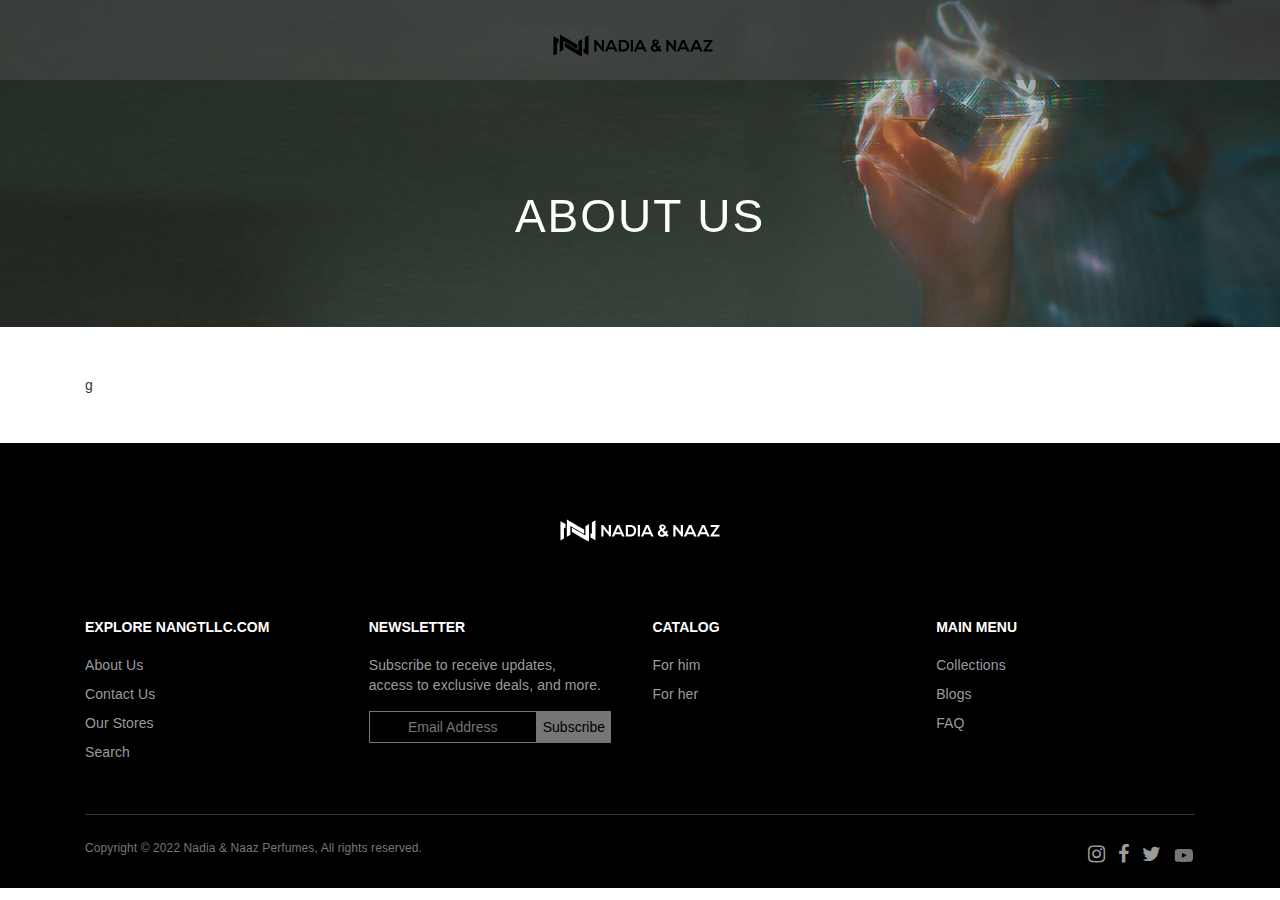
==== about-us.html @ 202e31a3 "about" ====
<!DOCTYPE html>
<html lang="en">

<head>
    <title>
        Nadia &amp; Naaz Perfumes, NangtLLC, Nadia and Naaz General trading LLC
    </title>
    <meta charset="UTF-8" />
    <meta http-equiv="X-UA-Compatible" content="IE=Edge" />
    <meta name="description" content="" />
    <meta name="keywords" content="" />
    <meta name="author" content="" />
    <meta name="viewport" content="width=device-width, initial-scale=1, maximum-scale=1" />
    <link rel="stylesheet" href="css/bootstrap.min.css" />
    <link rel="stylesheet" href="css/font-awesome.min.css" />
    <link rel="stylesheet" href="css/aos.css" />
    <link rel="stylesheet" href="css/tooplate-gymso-style.css" />
</head>

<body data-spy="scroll" data-target="#navbarNav" data-offset="50">
    <header role="banner" class="header js-header">
        <div class="header__outer">
            <div class="header__inner js-header-line-context">
                <div class="header__level-one js-header-level-one">
                    <div class="nav container">
                        <ul class="nav-left nav-left-one m-0">
                            <div class="nav-container open_nave">
                                <div class="nav-toggle"></div>
                            </div>
                        </ul>
                        <div class="nav-center">
                            <div class="nav-item">
                                <div>
                                    <img class="header_logo" role="img" alt="logo" data-test="lnkLogo"
                                        src="images/logo-full.svg" />
                                </div>
                            </div>
                        </div>
                        <ul class="nav-right"></ul>
                    </div>
                </div>
                <div class="header__root js-header-root" aria-hidden="false">
                    <nav id="main-navigation" class="header__primary" role="navigation" aria-label="main navigation">
                        <ul class="header__primary__links m-0 header__primary__links1">
                            <li class="js-header-entry nested_link">
                                <a href="/" class="header__primary__button js-header-link">
                                    <span>Collections</span>
                                </a>
                                <ul class="extras">
                                    <li>
                                        <a href="/">
                                            <span>9AM 9PM</span>
                                        </a>
                                    </li>
                                    <li>
                                        <a href="/">
                                            <span>BOUQUET</span>
                                        </a>
                                    </li>
                                    <li>
                                        <a href="/">
                                            <span>EDICT</span>
                                        </a>
                                    </li>
                                    <li>
                                        <a href="/">
                                            <span>9AM 9PM</span>
                                        </a>
                                    </li>
                                    <li>
                                        <a href="/">
                                            <span>BOUQUET </span>
                                        </a>
                                    </li>
                                    <li>
                                        <a href="/">
                                            <span>EDICT</span>
                                        </a>
                                    </li>
                                </ul>
                            </li>
                            <li class="js-header-entry">
                                <a href="/" class="header__primary__button js-header-link">
                                    <span>Catalog</span>
                                </a>
                                <ul class="extras">
                                    <li>
                                        <a href="/">
                                            <span>Catalog 1</span>
                                        </a>
                                    </li>
                                    <li>
                                        <a href="/">
                                            <span>Catalog 2</span>
                                        </a>
                                    </li>
                                    <li>
                                        <a href="/">
                                            <span>Catalog 3</span>
                                        </a>
                                    </li>
                                </ul>
                            </li>
                            <li class="js-header-entry">
                                <a href="/" class="header__primary__button js-header-link">
                                    <span>Brands</span>
                                </a>
                            </li>
                            <li class="js-header-entry">
                                <a href="/" class="header__primary__button js-header-link">
                                    <span>FAQs</span>
                                </a>
                            </li>
                            <li class="js-header-entry">
                                <a href="/" class="header__primary__button js-header-link">
                                    <span>Blogs</span>
                                </a>
                            </li>
                            <li class="js-header-entry">
                                <a href="/" class="header__primary__button js-header-link">
                                    <span>About us</span>
                                </a>
                            </li>
                            <li class="js-header-entry">
                                <a href="/contact-us.html" class="header__primary__button js-header-link">
                                    <span>Contact us</span>
                                </a>
                            </li>
                        </ul>
                    </nav>
                </div>
            </div>
            <div class="menu_mob">
                <div class="nav container">
                    <ul class="nav-left nav-left-one m-0"> </ul>
                    <div class="nav-center">
                        <div class="nav-item">
                            <h1>
                                <img class="header_logo" role="img" alt="logo" data-test="lnkLogo"
                                    src="images/logo-full-white.svg" />
                            </h1>
                        </div>
                    </div>
                    <ul class="nav-right">
                        <div class="nav-container close_nave">
                            <div class="nav-toggle"></div>
                        </div>
                    </ul>
                </div>
                <ul class="header__primary__links m-0 header__primary__links1">
                    <li class="js-header-entry nested_link">
                        <a href="/" class="header__primary__button js-header-link">
                            <span>Collections</span>
                        </a>
                        <ul class="extras">
                            <li>
                                <a href="/">
                                    <span>9AM 9PM</span>
                                </a>
                            </li>
                            <li>
                                <a href="/">
                                    <span>BOUQUET</span>
                                </a>
                            </li>
                            <li>
                                <a href="/">
                                    <span>EDICT</span>
                                </a>
                            </li>
                            <li>
                                <a href="/">
                                    <span>9AM 9PM</span>
                                </a>
                            </li>
                            <li>
                                <a href="/">
                                    <span>BOUQUET </span>
                                </a>
                            </li>
                            <li>
                                <a href="/">
                                    <span>EDICT</span>
                                </a>
                            </li>
                        </ul>
                    </li>
                    <li class="js-header-entry">
                        <a href="/" class="header__primary__button js-header-link">
                            <span>Catalog</span>
                        </a>
                        <ul class="extras">
                            <li>
                                <a href="/">
                                    <span>Catalog 1</span>
                                </a>
                            </li>
                            <li>
                                <a href="/">
                                    <span>Catalog 2</span>
                                </a>
                            </li>
                            <li>
                                <a href="/">
                                    <span>Catalog 3</span>
                                </a>
                            </li>
                        </ul>
                    </li>
                    <li class="js-header-entry">
                        <a href="/" class="header__primary__button js-header-link">
                            <span>Brands</span>
                        </a>
                    </li>
                    <li class="js-header-entry">
                        <a href="/" class="header__primary__button js-header-link">
                            <span>FAQs</span>
                        </a>
                    </li>
                    <li class="js-header-entry">
                        <a href="/" class="header__primary__button js-header-link">
                            <span>Blogs</span>
                        </a>
                    </li>
                    <li class="js-header-entry">
                        <a href="/" class="header__primary__button js-header-link">
                            <span>About us</span>
                        </a>
                    </li>
                    <li class="js-header-entry">
                        <a href="/" class="header__primary__button js-header-link">
                            <span>Contact us</span>
                        </a>
                    </li>
                </ul>

            </div>
    </header>
    <link rel="stylesheet" href="css/contact-us.css" />

    <div class="hero_ hero_-small hero_-contact-us hero_-shopping-bag hero_-short">
        <div class="hero_-background-image-small-wrapper">
            <picture data-image-type="picture">
                <source data-image-size="standard-retina" srcset="images/about-web.jpg"
                    media="(min-width: 1024px) and (-webkit-min-device-pixel-ratio: 2), (min-width: 1024px) and (min-resolution: 192dpi)">
                <source data-image-size="medium-retina" srcset="images/about-web.jpg"
                    media="(min-width: 768px) and (max-width: 1023px) and (-webkit-min-device-pixel-ratio: 2), (min-width: 768px) and (max-width: 1023px) and (min-resolution: 192dpi)">
                <source data-image-size="small-retina" srcset="images/about-phone.jpg"
                    media="(max-width: 767px) and (-webkit-min-device-pixel-ratio: 2), (max-width: 767px) and (min-resolution: 192dpi)">
                <source data-image-size="small" srcset="images/phone.jpg" media="(max-width: 767px)">
                <source data-image-size="medium" srcset="images/about-web.jpg"
                    media="(min-width: 768px) and (max-width: 1023px)">
                <source data-image-size="standard" srcset="images/about-web.jpg" media="(min-width: 1024px)">
                <img data-image-type="fallback" srcset="images/about-web.jpg" alt="" role="presentation"
                    class="hero_-background-image-small hero_-background-image-small-top">
            </picture>
        </div>
        <div class="hero_-content-wrapper hero_-small-content-wrapper hero_-image-small-content-wrapper">
            <div class="hero_-content-centered">
                <h1 class="hero_-title">
                    About us</h1>
            </div>
        </div>

    </div>
    <div class="content contact-us p-0 ">
        <div class="container py-5 brands">
            g
        </div>
    </div>



    <footer role="contentinfo">
        <div class="footer">
            <div class="footer__logo col-24 has-text-centered align-items-center">
                <a href="#" class="" data-event-label="homepage" data-event-title="">
                    <img class="header_logo text-centered" src="images/logo-full-white.svg" />
                </a>
            </div>
            <div class="container js-container">
                <div class="row footer__row" role="list">
                    <div class="footer__sections col-24 col-m-8 col-l-6 push-m-2" role="listitem">
                        <div class="footer__sections-container">
                            <p class="heading is-6 text-uppercase">explore nangtllc.com</p>
                            <ul class="links-list">
                                <li class="">
                                    <a href="/" class="link footer_navigation"> About Us </a>
                                </li>
                                <li class="">
                                    <a href="/" class="link footer_navigation"> Contact Us</a>
                                </li>
                                <li class="">
                                    <a href="/" class="link footer_navigation"> Our Stores</a>
                                </li>
                                <li class="">
                                    <a href="/" class="link footer_navigation"> Search</a>
                                </li>
                            </ul>
                        </div>
                    </div>
                    <div class="footer__sections col-24 col-m-8 col-l-6" role="listitem">
                        <div class="footer__sections-container">
                            <p class="heading is-6 text-uppercase">NEWSLETTER</p>
                            <div class="w-full relative flex items-center justify-center subscrpion">
                                <p>
                                    Subscribe to receive updates, <br />access to exclusive
                                    deals, and more.
                                </p>
                                <div class="subscrpion_footer">
                                    <input placeholder="Email Address" />
                                    <button>Subscribe</button>
                                </div>
                            </div>
                        </div>
                    </div>
                    <div class="footer__sections col-24 col-m-8 col-l-6 push-m-2" role="listitem">
                        <div class="footer__sections-container">
                            <p class="heading is-6 text-uppercase">CATALOG</p>
                            <ul class="links-list">
                                <li class="">
                                    <a href="/" class="link footer_navigation"> For him </a>
                                </li>
                                <li class="">
                                    <a href="/" class="link footer_navigation"> For her </a>
                                </li>
                            </ul>
                        </div>
                    </div>
                    <div class="footer__sections col-24 col-m-8 col-l-6" role="listitem">
                        <div class="footer__sections-container">
                            <p class="heading is-6 text-uppercase">MAIN MENU</p>
                            <ul class="links-list">
                                <li class="">
                                    <a href="/" class="link footer_navigation">Collections </a>
                                </li>
                                <li class="">
                                    <a href="/" class="link footer_navigation">Blogs </a>
                                </li>
                                <li class="">
                                    <a href="/" class="link footer_navigation">FAQ </a>
                                </li>
                            </ul>
                        </div>
                    </div>

                    <div class="footerLast__container">
                        <div class="footer__language col-24 col-m-12" role="listitem">
                            <div class="control is-horizontal" data-test="lblLanguage_Footerbar">
                                <div class="control-label">
                                    <p class="heading is-7 change-language-label" lang="en">
                                        Copyright © 2022 Nadia &amp; Naaz Perfumes, All rights
                                        reserved.
                                    </p>
                                </div>
                            </div>
                        </div>
                        <div class="footer__end-links col-24 col-m-12 is-light" role="listitem">
                            <span class="is-sr-only">follow us</span>
                            <ul class="links-list" data-test="secSocialNetworkLinks_Footer">
                                <li>
                                    <a href="#" class="link has-icon fa fa-instagram fs-20"></a>
                                </li>
                                <li>
                                    <a href="#" class="link has-icon fa fa-facebook fs-20"></a>
                                </li>
                                <li>
                                    <a href="#" class="link has-icon fa fa-twitter fs-20"></a>
                                </li>
                                <li>
                                    <a href="#" class="link has-icon fs-20">
                                        <svg width="21" height="21" xmlns="http://www.w3.org/2000/svg"
                                            xmlns:xlink="http://www.w3.org/1999/xlink">
                                            <defs>
                                                <path id="a" d="M19 6.5V13H0V0h19z" />
                                            </defs>
                                            <g fill="none" fill-rule="evenodd" transform="translate(1,4)">
                                                <mask id="b" fill="#fff">
                                                    <use xlink:href="#a" />
                                                </mask>
                                                <path
                                                    d="M7.329 8.892v-5.19l4.99 2.604-4.99 2.586zm10.958-6.09s-.18-1.272-.734-1.833c-.702-.735-1.49-.74-1.85-.782C13.116 0 9.24 0 9.24 0h-.008S5.355 0 2.77.187C2.409.23 1.62.234.919.969.365 1.53.185 2.803.185 2.803S0 4.298 0 5.793v1.4c0 1.496.185 2.99.185 2.99s.18 1.273.734 1.834c.702.736 1.625.712 2.037.79 1.477.141 6.28.185 6.28.185s3.881-.006 6.466-.193c.361-.043 1.149-.046 1.851-.782.554-.56.734-1.834.734-1.834s.185-1.494.185-2.99v-1.4c0-1.495-.185-2.99-.185-2.99z"
                                                    fill="#767676" mask="url(#b)" />
                                            </g>
                                        </svg>
                                    </a>
                                </li>
                            </ul>
                        </div>
                    </div>
                </div>
            </div>
        </div>
    </footer>
    <!-- SCRIPTS -->
    <script src="js/jquery.min.js"></script>
    <script src="js/bootstrap.min.js"></script>
    <script src="js/aos.js"></script>
    <script src="js/smoothscroll.js"></script>
    <script src="js/custom.js"></script>
</body>

</html>
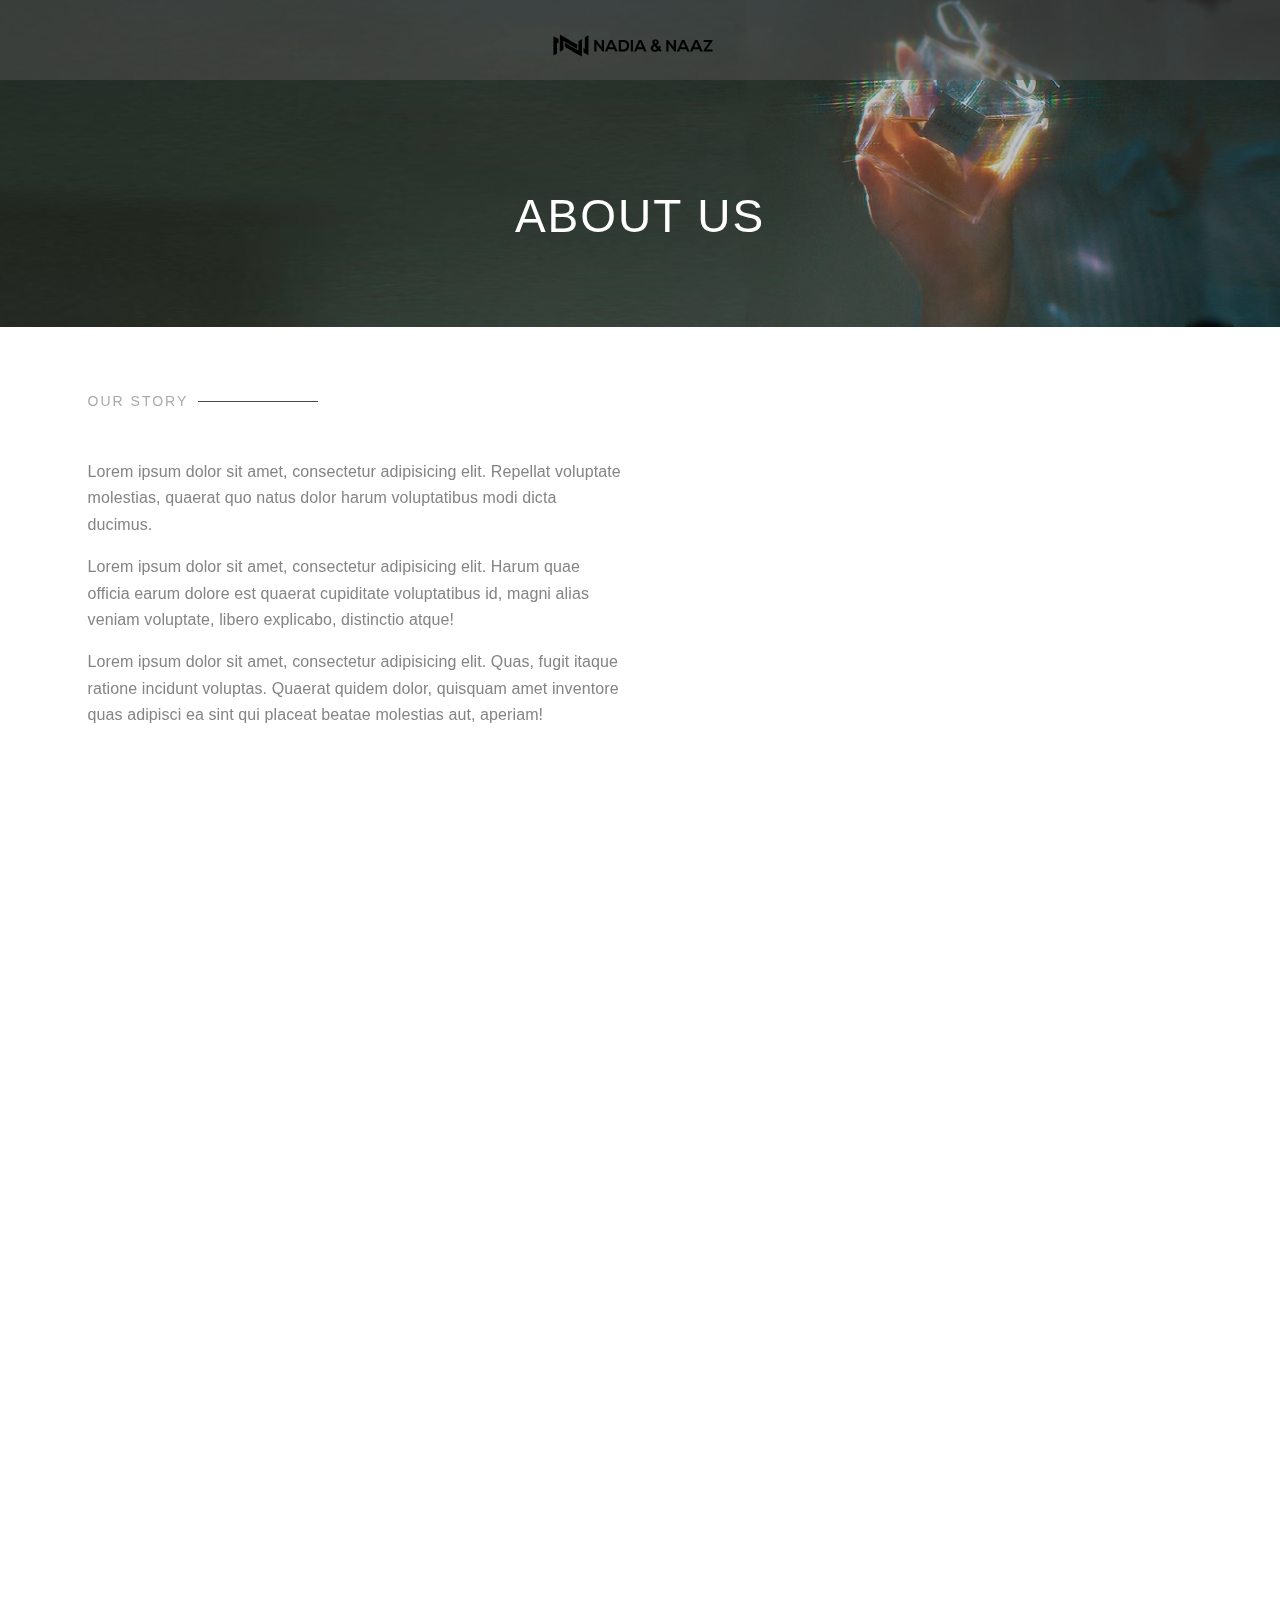
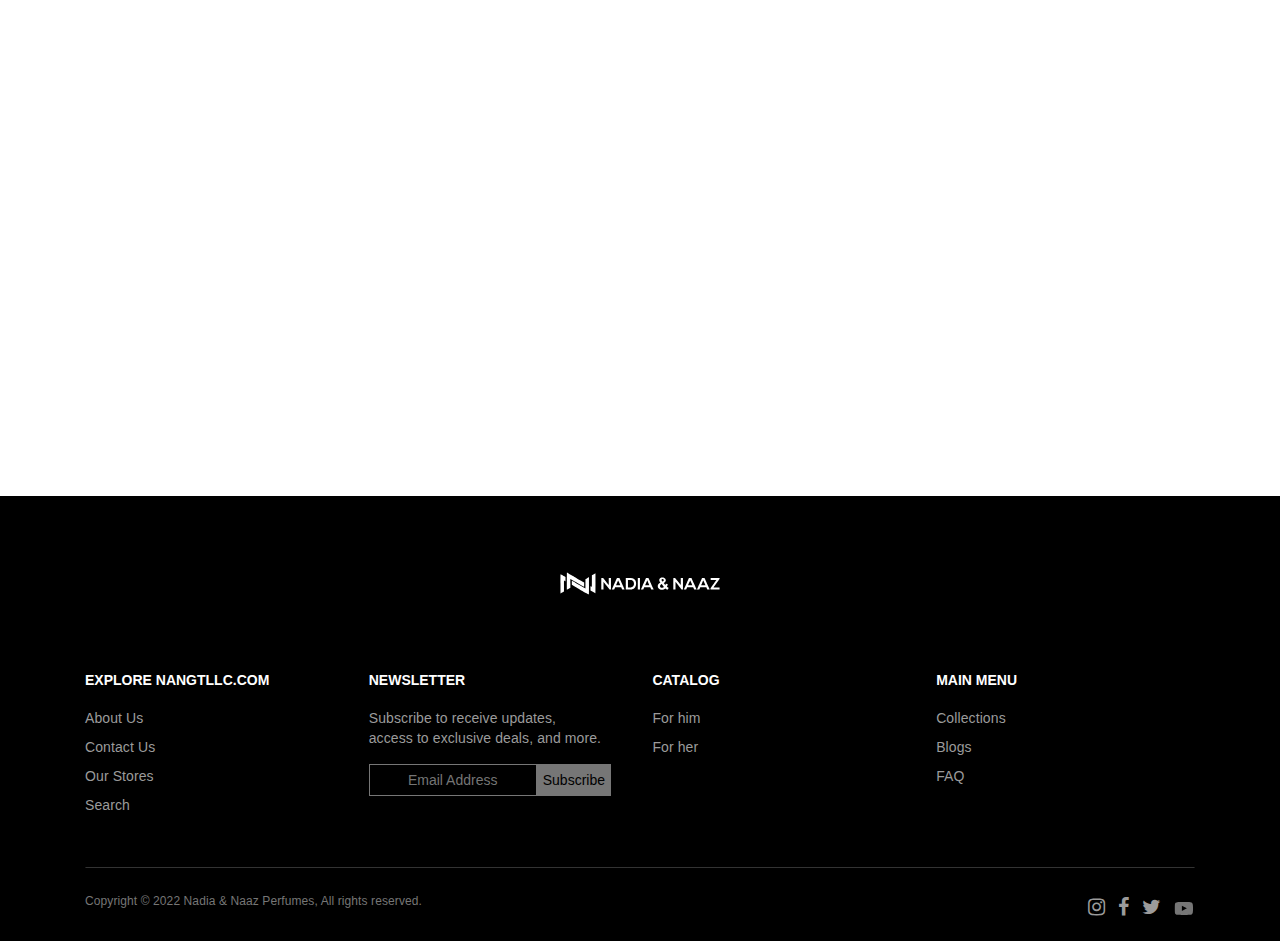
==== commit 5b67e2cf: "about page" ====
--- a/about-us.html
+++ b/about-us.html
@@ -264,9 +264,177 @@
 
     </div>
     <div class="content contact-us p-0 ">
-        <div class="container py-5 brands">
-            g
-        </div>
+        <section class="about-shot-info section-sm">
+            <div class="container">
+                <div class="row">
+                    <div class="col-lg-6 mt-20" data-aos="fade-up">
+                        <div class="section-title">
+                            <h2>Our story</h2>
+                        </div>
+                        <p>Lorem ipsum dolor sit amet, consectetur adipisicing elit. Repellat voluptate molestias,
+                            quaerat quo
+                            natus
+                            dolor harum voluptatibus modi dicta ducimus.</p>
+                        <p>Lorem ipsum dolor sit amet, consectetur adipisicing elit. Harum quae officia earum dolore
+                            est quaerat
+                            cupiditate voluptatibus id, magni alias veniam voluptate, libero explicabo, distinctio
+                            atque!</p>
+                        <p>Lorem ipsum dolor sit amet, consectetur adipisicing elit. Quas, fugit itaque ratione
+                            incidunt
+                            voluptas.
+                            Quaerat quidem dolor, quisquam amet inventore quas adipisci ea sint qui placeat beatae
+                            molestias
+                            aut, aperiam!
+                        </p>
+                    </div>
+                    <div class="col-lg-6 mt-4 mt-lg-0" data-aos="fade-up">
+                        <img loading="lazy" class="img-fluid"
+                            src="https://images.unsplash.com/photo-1586737439813-44c2b680591e?ixlib=rb-4.0.3&ixid=MnwxMjA3fDB8MHxwaG90by1wYWdlfHx8fGVufDB8fHx8&auto=format&fit=crop&w=870&q=80"
+                            alt="">
+                    </div>
+                </div>
+            </div>
+        </section>
+        <section>
+            <div class="container">
+                <div class="row">
+                    <div class="col-md-6" data-aos="fade">
+                        <div class="section-title">
+                            <h2>our vision</h2>
+                        </div>
+                        <p>Lorem ipsum dolor sit amet, consectetur adipisicing elit. Facere in suscipit voluptatum totam
+                            dolores
+                            assumenda vel, quia earum voluptatem blanditiis vero accusantium saepe aliquid nulla nemo
+                            accusamus,
+                            culpa
+                            inventore! Culpa nemo aspernatur tenetur, at quam aliquid reprehenderit obcaecati dicta
+                            illum
+                            mollitia,
+                            perferendis hic, beatae voluptates? Ex labore, obcaecati harum nam.</p>
+                        <img loading="lazy" src="images/beeker.jpg" alt="" class="img-fluid mt-3">
+                    </div>
+                    <div class="col-md-6 mt-5 mt-md-0" data-aos="fade">
+                        <div class="section-title">
+                            <h2>our Mission</h2>
+                        </div>
+                        <p>Lorem ipsum dolor sit amet, consectetur adipisicing elit. Facere in suscipit voluptatum totam
+                            dolores
+                            assumenda vel, quia earum voluptatem blanditiis vero accusantium saepe aliquid nulla nemo
+                            accusamus,
+                            culpa
+                            inventore! Culpa nemo aspernatur tenetur, at quam aliquid reprehenderit obcaecati dicta
+                            illum
+                            mollitia,
+                            perferendis hic, beatae voluptates? Ex labore, obcaecati harum nam.</p>
+                        <img loading="lazy"
+                            src="https://images.unsplash.com/photo-1644335364668-7b2ca4509c9c?ixlib=rb-4.0.3&ixid=MnwxMjA3fDB8MHxwaG90by1wYWdlfHx8fGVufDB8fHx8&auto=format&fit=crop&w=870&q=80"
+                            alt="" class="img-fluid mt-3">
+                    </div>
+                </div>
+            </div>
+        </section>
+        <section id="team" class="team">
+
+            <div class="container" data-aos="fade-up">
+
+                <div class="section-title">
+                    <h2>our Team</h2>
+                </div>
+
+                <div class="row">
+
+                    <div class="col-lg-3 col-md-6 d-flex align-items-stretch">
+                        <div class="member" data-aos="fade-up" data-aos-delay="100">
+                            <div class="member-img">
+                                <img src="images/team-1.jpg" class="img-fluid" alt="">
+                                <div class="social">
+                                    <a href=""><i class="fa fa-twitter"></i></a>
+                                    <a href=""><i class="fa fa-facebook"></i></a>
+                                    <a href=""><i class="fa fa-instagram"></i></a>
+                                    <a href=""><i class="fa fa-linkedin"></i></a>
+                                </div>
+                            </div>
+                            <div class="member-info">
+                                <h4>Walter White</h4>
+                                <span>Chief Executive Officer</span>
+                                <span class="quat_">
+                                    “The pursuit of excellence is exceptional and praiseworthy, so we strive for
+                                    excellence not perfection”
+                                </span>
+                            </div>
+                        </div>
+                    </div>
+
+                    <div class="col-lg-3 col-md-6 d-flex align-items-stretch">
+                        <div class="member" data-aos="fade-up" data-aos-delay="200">
+                            <div class="member-img">
+                                <img src="images/team-2.jpg" class="img-fluid" alt="">
+                                <div class="social">
+                                    <a href=""><i class="fa fa-twitter"></i></a>
+                                    <a href=""><i class="fa fa-facebook"></i></a>
+                                    <a href=""><i class="fa fa-instagram"></i></a>
+                                    <a href=""><i class="fa fa-linkedin"></i></a>
+                                </div>
+                            </div>
+                            <div class="member-info">
+                                <h4>Sarah Jhonson</h4>
+                                <span>Product Manager</span>
+                                <span class="quat_">
+                                    “The pursuit of excellence is exceptional and praiseworthy, so we strive for
+                                    excellence not perfection”
+                                </span>
+                            </div>
+                        </div>
+                    </div>
+
+                    <div class="col-lg-3 col-md-6 d-flex align-items-stretch">
+                        <div class="member" data-aos="fade-up" data-aos-delay="300">
+                            <div class="member-img">
+                                <img src="images/team-3.jpg" class="img-fluid" alt="">
+                                <div class="social">
+                                    <a href=""><i class="fa fa-twitter"></i></a>
+                                    <a href=""><i class="fa fa-facebook"></i></a>
+                                    <a href=""><i class="fa fa-instagram"></i></a>
+                                    <a href=""><i class="fa fa-linkedin"></i></a>
+                                </div>
+                            </div>
+                            <div class="member-info">
+                                <h4>William Anderson</h4>
+                                <span>CTO</span>
+                                <span class="quat_">
+                                    “The pursuit of excellence is exceptional and praiseworthy, so we strive for
+                                    excellence not perfection”
+                                </span>
+                            </div>
+                        </div>
+                    </div>
+
+                    <div class="col-lg-3 col-md-6 d-flex align-items-stretch">
+                        <div class="member" data-aos="fade-up" data-aos-delay="400">
+                            <div class="member-img">
+                                <img src="images/team-4.jpg" class="img-fluid" alt="">
+                                <div class="social">
+                                    <a href=""><i class="fa fa-twitter"></i></a>
+                                    <a href=""><i class="fa fa-facebook"></i></a>
+                                    <a href=""><i class="fa fa-instagram"></i></a>
+                                    <a href=""><i class="fa fa-linkedin"></i></a>
+                                </div>
+                            </div>
+                            <div class="member-info">
+                                <h4>Amanda Jepson</h4>
+                                <span>Accountant</span>
+                                <span class="quat_">
+                                    “The pursuit of excellence is exceptional and praiseworthy, so we strive for
+                                    excellence not perfection”
+                                </span>
+                            </div>
+                        </div>
+                    </div>
+
+                </div>
+
+            </div>
+        </section><!-- End Team Section -->
     </div>
 
 
--- a/css/tooplate-gymso-style.css
+++ b/css/tooplate-gymso-style.css
@@ -49548,7 +49548,6 @@
     font-family: abchanel-corpo, Arial, Helvetica, sans-serif;
     font-size: .875rem;
     font-weight: 600;
-    line-height: 1.25rem;
     margin-bottom: 1.125rem;
     text-transform: uppercase
 }
--- a/css/contact-us.css
+++ b/css/contact-us.css
@@ -458,4 +458,153 @@
         width: 100%;
         margin: auto;
     }
+}
+
+/*--------------------------------------------------------------
+# Team
+--------------------------------------------------------------*/
+.team {
+    background: #fff;
+    padding: 60px 0;
+}
+
+.team .member {
+    margin-bottom: 20px;
+    overflow: hidden;
+    border-radius: 5px;
+    background: #fff;
+    box-shadow: 0px 2px 15px rgba(0, 0, 0, 0.1);
+    height: fit-content;
+}
+
+.team .member .member-img {
+    position: relative;
+    overflow: hidden;
+}
+
+.team .member .social {
+    position: absolute;
+    left: 0;
+    bottom: 30px;
+    right: 0;
+    opacity: 0;
+    transition: ease-in-out 0.3s;
+    text-align: center;
+}
+
+.team .member .social a {
+    transition: color 0.3s;
+    color: #151515;
+    margin: 0 3px;
+    border-radius: 4px;
+    width: 36px;
+    height: 36px;
+    background: rgba(255, 255, 255, 0.8);
+    transition: ease-in-out 0.3s;
+    color: #484848;
+    display: inline-flex;
+    justify-content: center;
+    align-items: center;
+}
+
+.team .member .social a:hover {
+    color: #151515;
+    background: #ffc451;
+}
+
+.team .member .social i {
+    font-size: 18px;
+    line-height: 0;
+}
+
+.team .member .member-info {
+    padding: 25px 15px;
+}
+
+.team .member .member-info h4 {
+    font-weight: 700;
+    margin-bottom: 5px;
+    font-size: 18px;
+    color: #151515;
+}
+
+.team .member .member-info span {
+    display: block;
+    font-size: 13px;
+    font-weight: 400;
+    color: #aaaaaa;
+}
+
+.team .member .member-info p {
+    font-style: italic;
+    font-size: 14px;
+    line-height: 26px;
+    color: #777777;
+}
+
+.team .member:hover .social {
+    opacity: 1;
+    bottom: 15px;
+}
+
+.quat_ {
+    opacity: 0;
+    line-height: 0;
+    transition: 0.3s;
+    overflow: hidden;
+}
+
+.team .member:hover .quat_ {
+    line-height: 1.5;
+    opacity: 1;
+}
+
+.section-sm {
+    padding: 70px 0;
+}
+
+section {
+    padding: 60px 0;
+    overflow: hidden;
+}
+
+.section-title {
+    padding-bottom: 30px;
+}
+
+section p {
+    color: #848484;
+    font-size: 16px;
+    line-height: 1.65;
+}
+
+.section-title h2 {
+    font-size: 14px;
+    font-weight: 500;
+    padding: 0;
+    line-height: 1px;
+    margin: 0 0 5px 0;
+    letter-spacing: 2px;
+    text-transform: uppercase;
+    color: #aaaaaa;
+    font-family: "Poppins", sans-serif;
+}
+
+.section-title h2::after {
+    content: "";
+    width: 120px;
+    height: 1px;
+    display: inline-block;
+    background: #484848;
+    margin: 4px 10px;
+}
+
+.section-title p {
+    margin: 0;
+    margin: 0;
+    font-size: 36px;
+    font-weight: 700;
+    text-transform: uppercase;
+    font-family: "Poppins", sans-serif;
+    color: #151515;
 }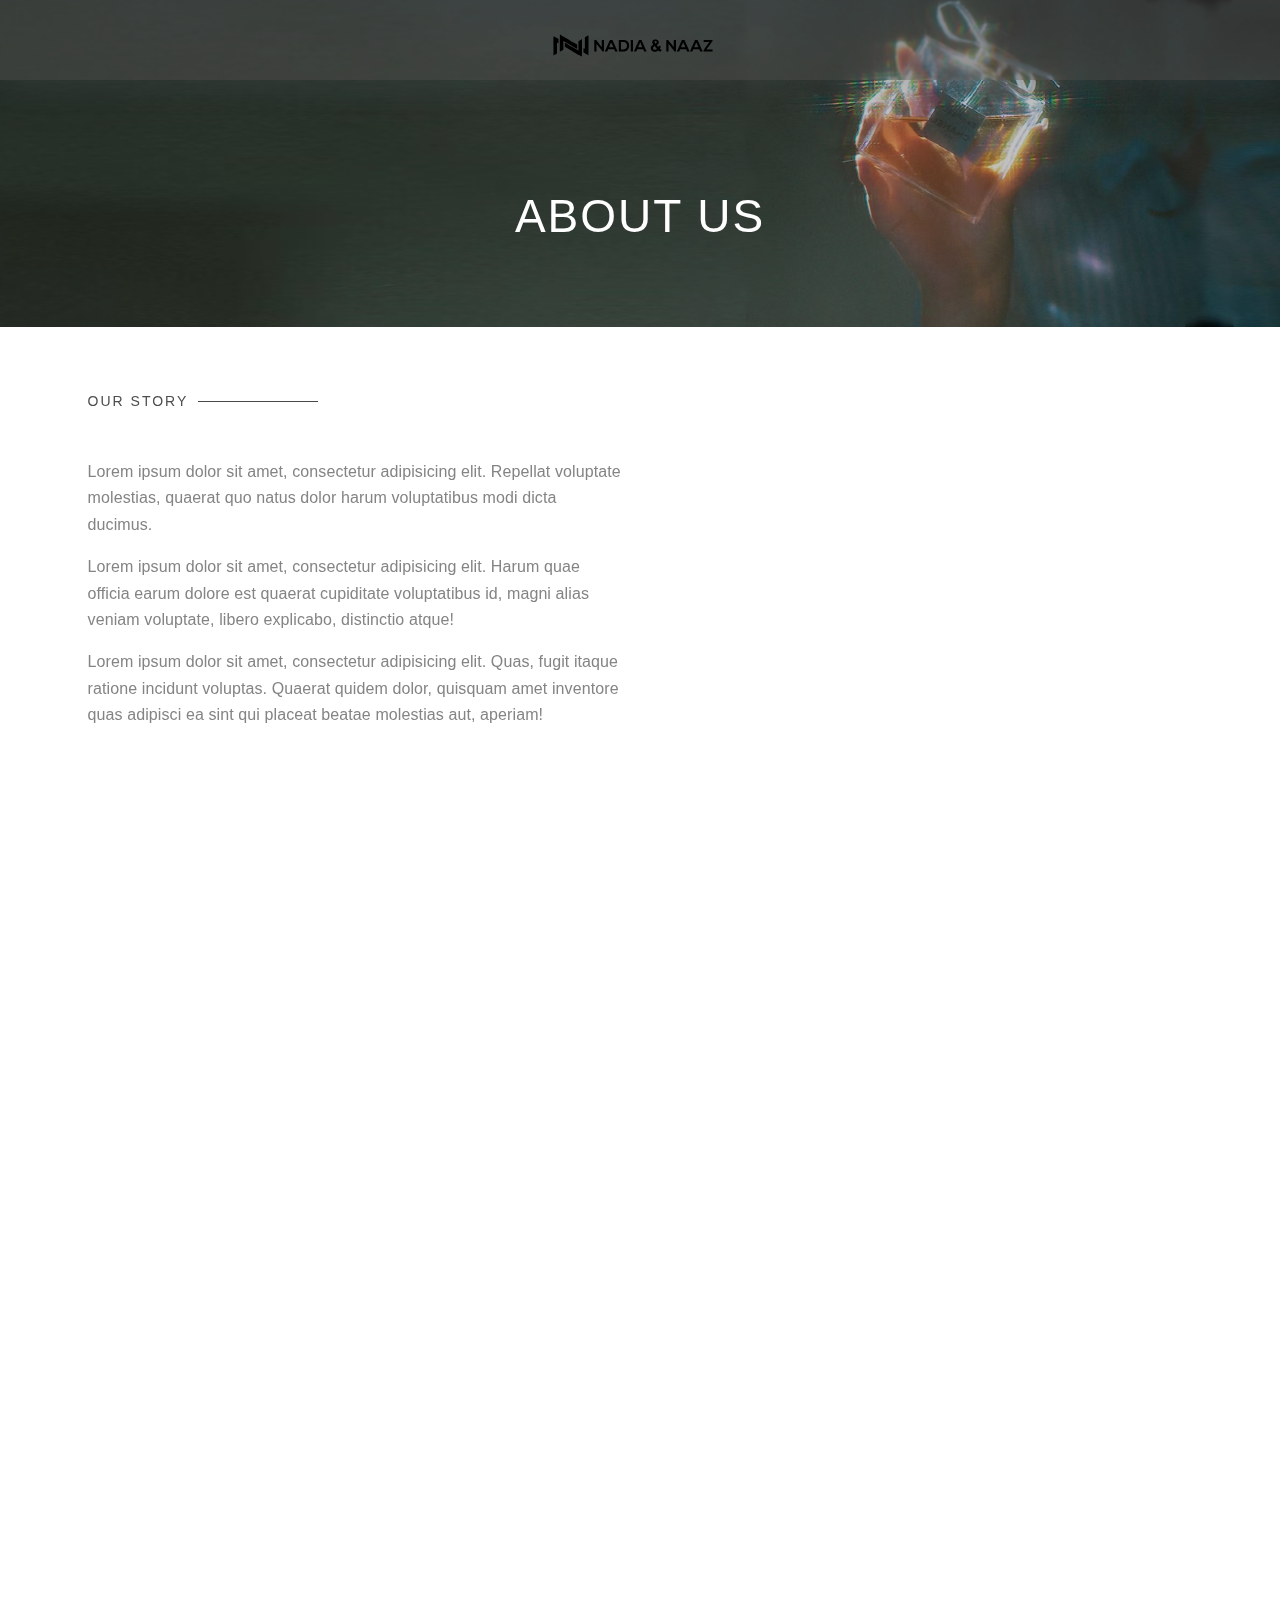
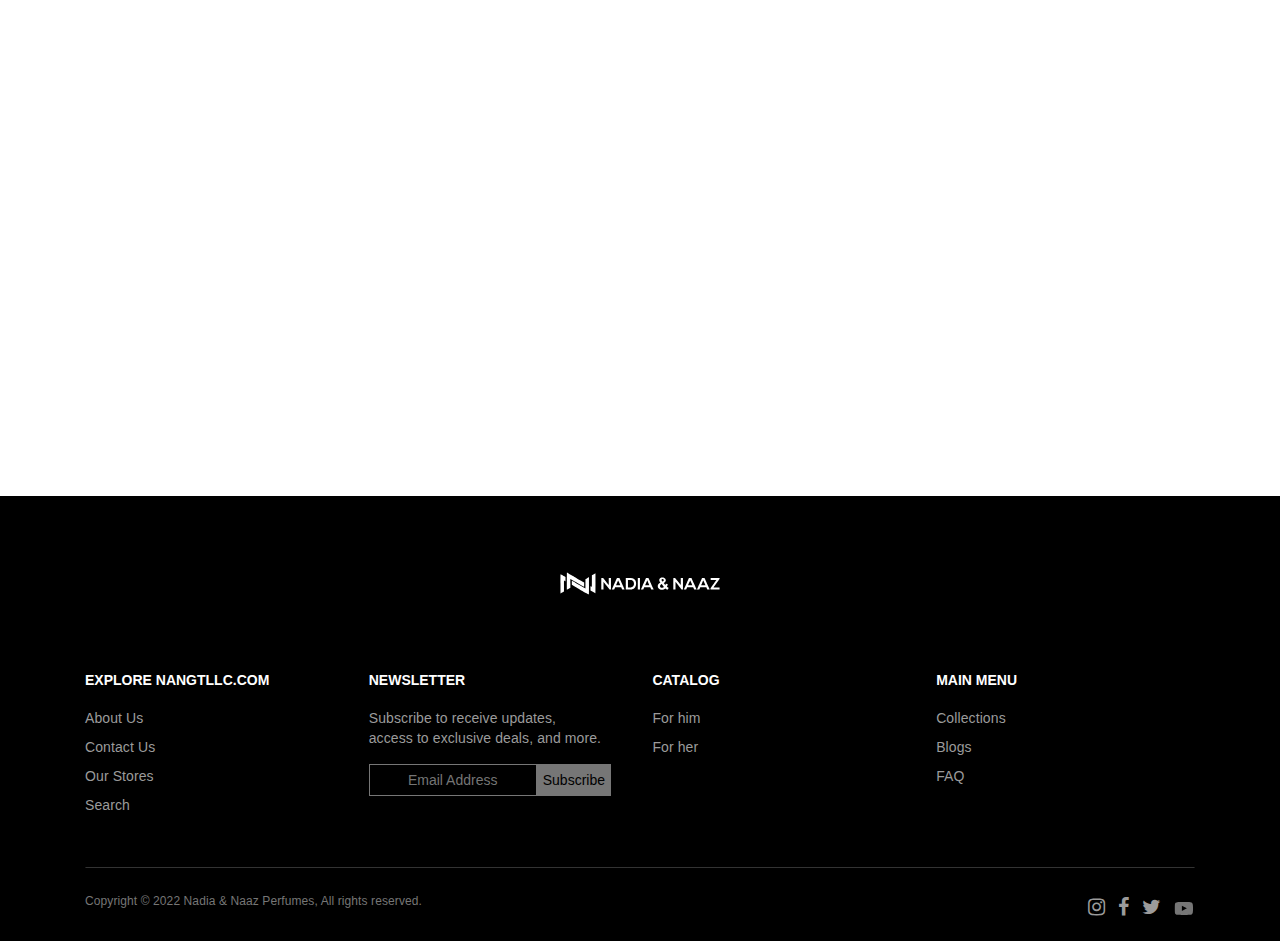
==== commit ca4302e5: "blogs" ====
--- a/about-us.html
+++ b/about-us.html
@@ -49,7 +49,7 @@
                                 <ul class="extras">
                                     <li>
                                         <a href="/">
-                                            <span>9AM 9PM</span>
+                                            <span>All</span>
                                         </a>
                                     </li>
                                     <li>
@@ -64,7 +64,7 @@
                                     </li>
                                     <li>
                                         <a href="/">
-                                            <span>9AM 9PM</span>
+                                            <span>All</span>
                                         </a>
                                     </li>
                                     <li>
@@ -155,7 +155,7 @@
                         <ul class="extras">
                             <li>
                                 <a href="/">
-                                    <span>9AM 9PM</span>
+                                    <span>All</span>
                                 </a>
                             </li>
                             <li>
@@ -170,7 +170,7 @@
                             </li>
                             <li>
                                 <a href="/">
-                                    <span>9AM 9PM</span>
+                                    <span>All</span>
                                 </a>
                             </li>
                             <li>
--- a/css/tooplate-gymso-style.css
+++ b/css/tooplate-gymso-style.css
@@ -236,16 +236,6 @@
     cursor: pointer
 }
 
-.col-1 {
-    flex-basis: auto;
-    padding: 1.125rem 2.5333333333vw;
-    width: 4.1666666667%
-}
-
-.col-1.has-nospace {
-    padding-bottom: 0;
-    padding-top: 0
-}
 
 .push-1 {
     margin-right: 4.1666666667%
@@ -255,16 +245,8 @@
     margin-left: 4.1666666667%
 }
 
-.col-2 {
-    flex-basis: auto;
-    padding: 1.125rem 2.5333333333vw;
-    width: 8.3333333333%
-}
-
-.col-2.has-nospace {
-    padding-bottom: 0;
-    padding-top: 0
-}
+
+
 
 .push-2 {
     margin-right: 8.3333333333%
@@ -445,16 +427,7 @@
     margin-left: 45.8333333333%
 }
 
-.col-12 {
-    flex-basis: auto;
-    padding: 1.125rem 2.5333333333vw;
-    width: 50%
-}
-
-.col-12.has-nospace {
-    padding-bottom: 0;
-    padding-top: 0
-}
+
 
 .push-12 {
     margin-right: 50%
@@ -792,10 +765,7 @@
     }
 }
 
-.col-1 {
-    padding-left: 2.5333333333vw;
-    padding-right: 2.5333333333vw
-}
+
 
 @media screen and (min-width: 20rem) {
     .col-s-2 {
@@ -818,10 +788,7 @@
     }
 }
 
-.col-2 {
-    padding-left: 2.5333333333vw;
-    padding-right: 2.5333333333vw
-}
+
 
 @media screen and (min-width: 20rem) {
     .col-s-3 {
@@ -1078,10 +1045,7 @@
     }
 }
 
-.col-12 {
-    padding-left: 2.5333333333vw;
-    padding-right: 2.5333333333vw
-}
+
 
 @media screen and (min-width: 20rem) {
     .col-s-13 {
@@ -1513,10 +1477,7 @@
         padding-right: 0
     }
 
-    .col-1 {
-        padding-left: .9722222222vw;
-        padding-right: .9722222222vw
-    }
+
 }
 
 @media screen and (min-width: 37.5625rem) and (min-width:37.5625rem) {
@@ -1548,10 +1509,7 @@
         padding-right: 0
     }
 
-    .col-2 {
-        padding-left: .9722222222vw;
-        padding-right: .9722222222vw
-    }
+
 }
 
 @media screen and (min-width: 37.5625rem) and (min-width:37.5625rem) {
@@ -1898,10 +1856,7 @@
         padding-right: 0
     }
 
-    .col-12 {
-        padding-left: .9722222222vw;
-        padding-right: .9722222222vw
-    }
+
 }
 
 @media screen and (min-width: 37.5625rem) and (min-width:37.5625rem) {
@@ -2436,10 +2391,7 @@
         padding-right: 0
     }
 
-    .col-1 {
-        padding-left: .9722222222vw;
-        padding-right: .9722222222vw
-    }
+
 }
 
 @media screen and (min-width: 60.0625rem) and (min-width:60.0625rem) {
@@ -2471,10 +2423,7 @@
         padding-right: 0
     }
 
-    .col-2 {
-        padding-left: .9722222222vw;
-        padding-right: .9722222222vw
-    }
+
 }
 
 @media screen and (min-width: 60.0625rem) and (min-width:60.0625rem) {
@@ -2821,10 +2770,7 @@
         padding-right: 0
     }
 
-    .col-12 {
-        padding-left: .9722222222vw;
-        padding-right: .9722222222vw
-    }
+
 }
 
 @media screen and (min-width: 60.0625rem) and (min-width:60.0625rem) {
@@ -3359,10 +3305,7 @@
         padding-right: 0
     }
 
-    .col-1 {
-        padding-left: .9722222222vw;
-        padding-right: .9722222222vw
-    }
+
 }
 
 @media screen and (min-width: 75rem) and (min-width:75rem) {
@@ -3394,10 +3337,7 @@
         padding-right: 0
     }
 
-    .col-2 {
-        padding-left: .9722222222vw;
-        padding-right: .9722222222vw
-    }
+
 }
 
 @media screen and (min-width: 75rem) and (min-width:75rem) {
@@ -15313,10 +15253,12 @@
 }
 
 .header__outer {
+    box-shadow: rgba(100, 100, 111, 0.2) 0px 7px 29px 0px;
     height: 100%
 }
 
 .header__inner {
+
     background-color: #5e59596b;
     backdrop-filter: blur(1px);
     transition: .4s;
--- a/css/contact-us.css
+++ b/css/contact-us.css
@@ -586,7 +586,7 @@
     margin: 0 0 5px 0;
     letter-spacing: 2px;
     text-transform: uppercase;
-    color: #aaaaaa;
+    color: #4d4d4d;
     font-family: "Poppins", sans-serif;
 }
 
@@ -607,4 +607,42 @@
     text-transform: uppercase;
     font-family: "Poppins", sans-serif;
     color: #151515;
+}
+
+.note {
+    border: 1px solid #4e595f;
+}
+
+.post-block {
+    margin-bottom: 10px;
+    box-shadow: rgba(60, 64, 67, 0.3) 0px 1px 2px 0px, rgba(60, 64, 67, 0.15) 0px 1px 3px 1px;
+}
+
+.post-block .content {
+    padding: 20px;
+}
+
+.post-block .content h3 {
+    margin: 0 0 6px;
+    font-size: 20px;
+    line-height: 1.5;
+    text-transform: capitalize;
+}
+
+.note .media-wrapper {
+    border-bottom: 1px solid #4e595f;
+}
+
+.note .excerpt h3 {
+    font-size: 20px;
+    line-height: 1.5;
+    text-transform: capitalize;
+}
+
+.all-post {
+    margin-top: 50px;
+}
+
+a:hover {
+    color: #4e595f !important;
 }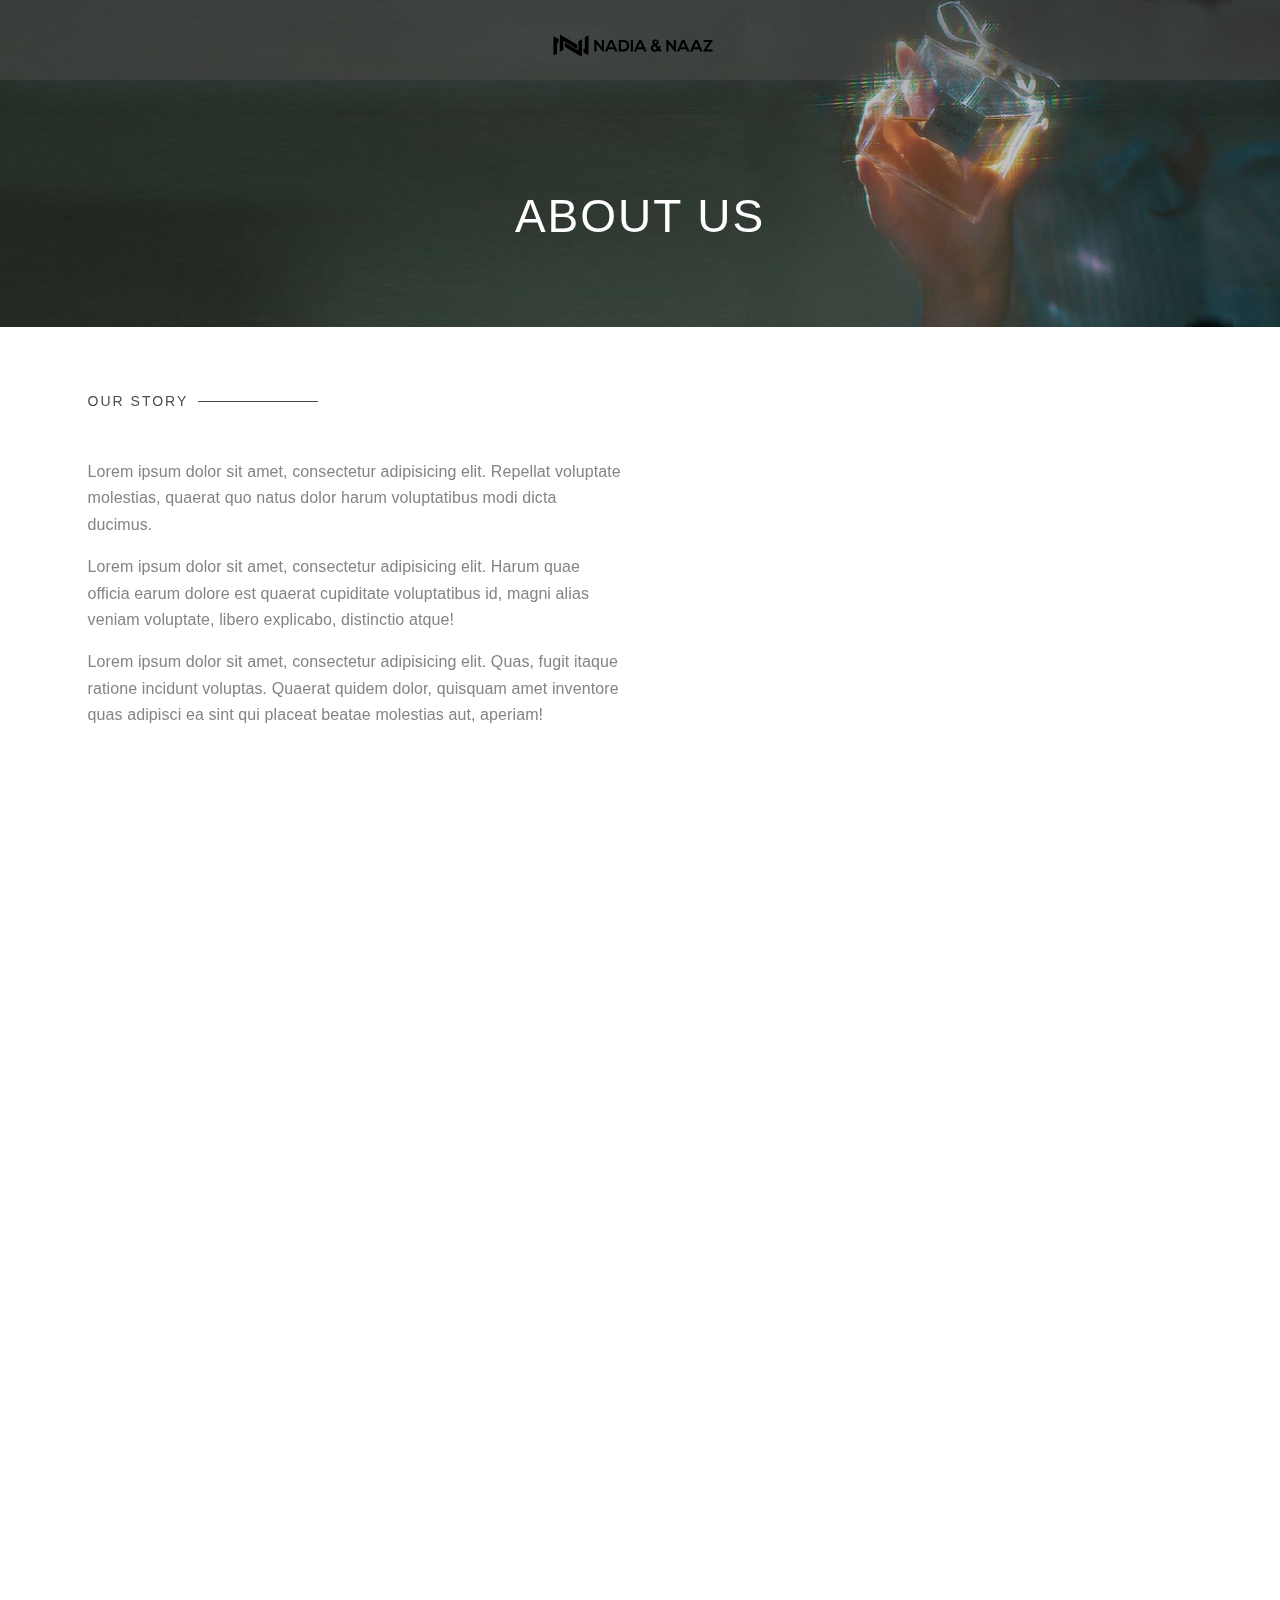
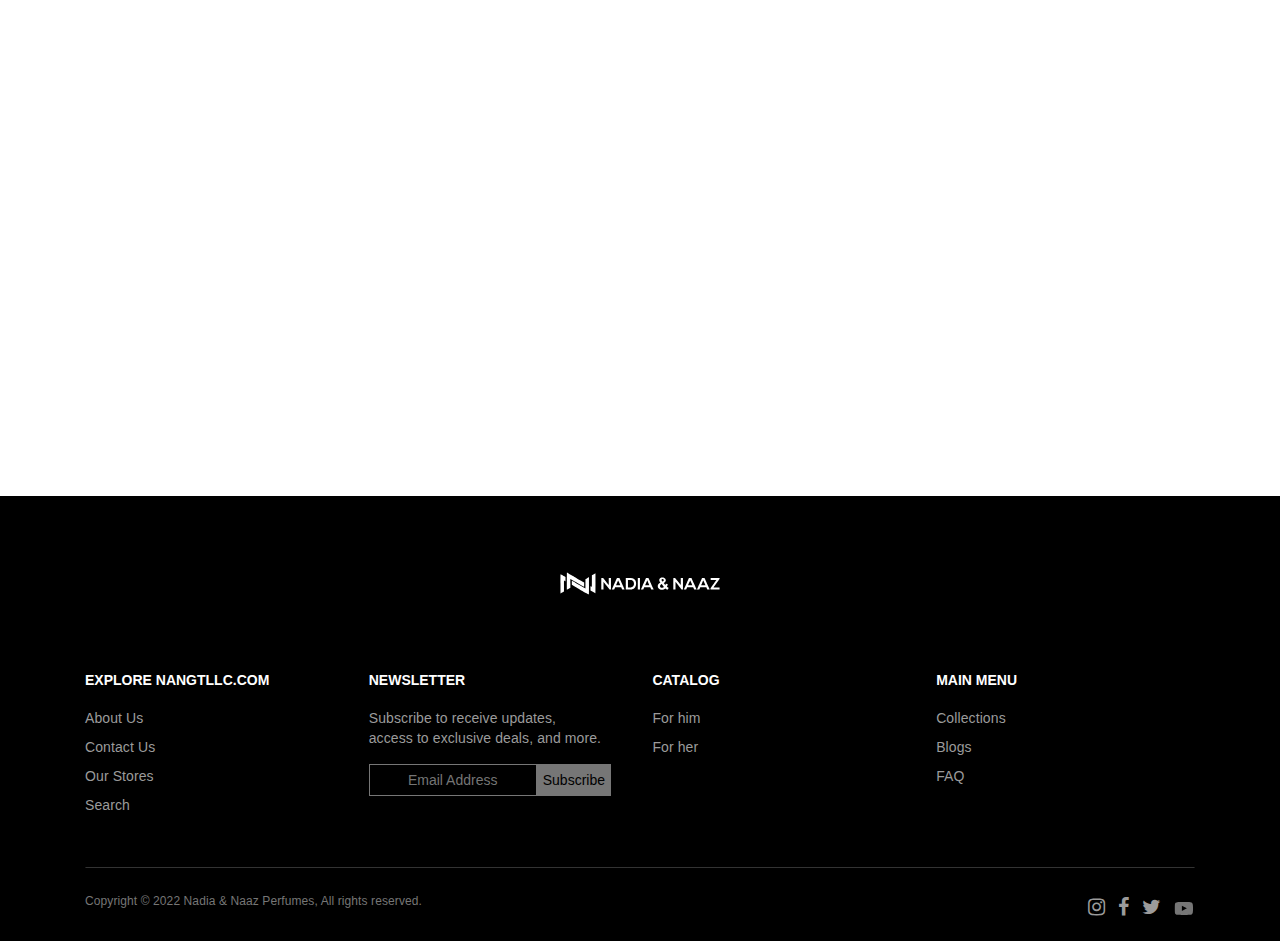
==== commit 7e903a35: "link fix" ====
--- a/about-us.html
+++ b/about-us.html
@@ -10,18 +10,25 @@
     <meta name="description" content="" />
     <meta name="keywords" content="" />
     <meta name="author" content="" />
+    <link rel="apple-touch-icon" sizes="180x180" href="images/apple-touch-icon.png">
+    <link rel="icon" type="image/png" sizes="32x32" href="images/favicon-32x32.png">
+    <link rel="icon" type="image/png" sizes="16x16" href="images/favicon-16x16.png">
+    <link rel="manifest" href="images/site.webmanifest">
     <meta name="viewport" content="width=device-width, initial-scale=1, maximum-scale=1" />
     <link rel="stylesheet" href="css/bootstrap.min.css" />
     <link rel="stylesheet" href="css/font-awesome.min.css" />
     <link rel="stylesheet" href="css/aos.css" />
     <link rel="stylesheet" href="css/tooplate-gymso-style.css" />
+    <link rel="stylesheet" href="css/contact-us.css" />
+    <link rel="stylesheet" href="css/swiper.min.css" />
+
 </head>
 
 <body data-spy="scroll" data-target="#navbarNav" data-offset="50">
     <header role="banner" class="header js-header">
         <div class="header__outer">
             <div class="header__inner js-header-line-context">
-                <div class="header__level-one js-header-level-one">
+                <div class="header__level-one js-header-level-one web_head">
                     <div class="nav container">
                         <ul class="nav-left nav-left-one m-0">
                             <div class="nav-container open_nave">
@@ -30,10 +37,10 @@
                         </ul>
                         <div class="nav-center">
                             <div class="nav-item">
-                                <div>
-                                    <img class="header_logo" role="img" alt="logo" data-test="lnkLogo"
+                                <a href="/">
+                                    <img data-tilt class="header_logo" role="img" alt="logo" data-test="lnkLogo"
                                         src="images/logo-full.svg" />
-                                </div>
+                                </a>
                             </div>
                         </div>
                         <ul class="nav-right"></ul>
@@ -102,22 +109,22 @@
                                 </ul>
                             </li>
                             <li class="js-header-entry">
-                                <a href="/" class="header__primary__button js-header-link">
+                                <a href="/brands.html" class="header__primary__button js-header-link">
                                     <span>Brands</span>
                                 </a>
                             </li>
                             <li class="js-header-entry">
-                                <a href="/" class="header__primary__button js-header-link">
+                                <a href="/faq.html" class="header__primary__button js-header-link">
                                     <span>FAQs</span>
                                 </a>
                             </li>
                             <li class="js-header-entry">
-                                <a href="/" class="header__primary__button js-header-link">
+                                <a href="/blogs.html" class="header__primary__button js-header-link">
                                     <span>Blogs</span>
                                 </a>
                             </li>
                             <li class="js-header-entry">
-                                <a href="/" class="header__primary__button js-header-link">
+                                <a href="/about-us.html" class="header__primary__button js-header-link">
                                     <span>About us</span>
                                 </a>
                             </li>
@@ -208,27 +215,27 @@
                         </ul>
                     </li>
                     <li class="js-header-entry">
-                        <a href="/" class="header__primary__button js-header-link">
+                        <a href="/brands.html" class="header__primary__button js-header-link">
                             <span>Brands</span>
                         </a>
                     </li>
                     <li class="js-header-entry">
-                        <a href="/" class="header__primary__button js-header-link">
+                        <a href="/faq.html" class="header__primary__button js-header-link">
                             <span>FAQs</span>
                         </a>
                     </li>
                     <li class="js-header-entry">
-                        <a href="/" class="header__primary__button js-header-link">
+                        <a href="/blogs.html" class="header__primary__button js-header-link">
                             <span>Blogs</span>
                         </a>
                     </li>
                     <li class="js-header-entry">
-                        <a href="/" class="header__primary__button js-header-link">
+                        <a href="/about-us.html" class="header__primary__button js-header-link">
                             <span>About us</span>
                         </a>
                     </li>
                     <li class="js-header-entry">
-                        <a href="/" class="header__primary__button js-header-link">
+                        <a href="/contact-us.html" class="header__primary__button js-header-link">
                             <span>Contact us</span>
                         </a>
                     </li>
@@ -442,7 +449,7 @@
     <footer role="contentinfo">
         <div class="footer">
             <div class="footer__logo col-24 has-text-centered align-items-center">
-                <a href="#" class="" data-event-label="homepage" data-event-title="">
+                <a href="/" class="" data-event-label="homepage" data-event-title="">
                     <img class="header_logo text-centered" src="images/logo-full-white.svg" />
                 </a>
             </div>
@@ -453,10 +460,10 @@
                             <p class="heading is-6 text-uppercase">explore nangtllc.com</p>
                             <ul class="links-list">
                                 <li class="">
-                                    <a href="/" class="link footer_navigation"> About Us </a>
-                                </li>
-                                <li class="">
-                                    <a href="/" class="link footer_navigation"> Contact Us</a>
+                                    <a href="/about-us.html" class="link footer_navigation"> About Us </a>
+                                </li>
+                                <li class="">
+                                    <a href="/contact-us.html" class="link footer_navigation"> Contact Us</a>
                                 </li>
                                 <li class="">
                                     <a href="/" class="link footer_navigation"> Our Stores</a>
@@ -562,6 +569,8 @@
     </footer>
     <!-- SCRIPTS -->
     <script src="js/jquery.min.js"></script>
+    <script src="js/tilt.jquery.js"></script>
+    <script src="js/swiper.min.js"></script>
     <script src="js/bootstrap.min.js"></script>
     <script src="js/aos.js"></script>
     <script src="js/smoothscroll.js"></script>
--- a/css/tooplate-gymso-style.css
+++ b/css/tooplate-gymso-style.css
@@ -21,6 +21,606 @@
 ul {
     list-style: none;
     padding: 0;
+}
+
+.image_cards_list {
+    position: absolute;
+    left: 10%;
+    bottom: 10%;
+}
+
+.image_cards_list_main {
+    overflow: hidden;
+}
+
+.image_cards_list_main img {
+    transition: 1s;
+}
+
+.image_cards_list_main:hover img {
+    transform: scale(2);
+
+}
+
+.image_cards_list_main:hover .list_overlay {
+    transform: scale(2);
+
+}
+
+
+.hs-responsive-embed-youtube iframe {
+    position: absolute;
+    top: 50%;
+    left: 50%;
+    transform: translate(-50%, -50%);
+    width: 100% !important;
+    height: 60vh !important;
+}
+
+.video_player {
+    overflow: hidden;
+    height: 60vh;
+    position: relative;
+}
+
+.video_player .play_btn {
+    background-color: #fff;
+    position: absolute;
+    transform: translate(-50%, -50%);
+    left: 50%;
+    top: 50%;
+    width: 50px;
+    height: 50px;
+    border-radius: 50%;
+    display: flex;
+    justify-content: center;
+    align-items: center;
+
+}
+
+
+.video_player img {
+    position: absolute;
+    left: 0;
+    top: 0;
+    width: 100%;
+    height: 100%;
+    object-fit: cover;
+}
+
+.modal {
+    z-index: 1000000000 !important;
+}
+
+.modal-dialog {
+    max-width: 100%;
+    height: 100%;
+    margin: 0;
+}
+
+.modal-content {
+    height: 100%;
+    background-color: black;
+}
+
+.list_overlay {
+    transition: 1s;
+    top: 0;
+    padding: 15px;
+    position: absolute;
+    left: 0;
+    width: 100%;
+    height: 100%;
+    background-color: #0000005e;
+}
+
+.swiper-product {
+    width: 100%;
+    overflow: hidden;
+}
+
+.product-card {
+    width: 100%;
+    position: relative;
+    box-shadow: 0 2px 7px #dfdfdf;
+    background: #fafafa;
+}
+
+
+.product-tumb {
+    position: relative;
+    display: flex;
+    align-items: center;
+    justify-content: center;
+    max-height: 300px;
+    min-height: 250px;
+    padding: 50px;
+    background: #f0f0f0;
+}
+
+@media (max-width: 991px) {
+    .product-tumb {
+        min-height: 170px;
+    }
+}
+
+.product-tumb .first {
+    opacity: 0;
+}
+
+.product-tumb .second {
+    opacity: 1;
+}
+
+.product-tumb:hover .first {
+    opacity: 1;
+    transform: scale(1.1);
+}
+
+.product-tumb:hover .second {
+    opacity: 0;
+}
+
+.product-tumb img {
+    transition: 1s;
+    position: absolute;
+    max-width: 100%;
+    max-height: 100%;
+}
+
+.product-details {
+    padding: 15px;
+}
+
+.product-catagory {
+    display: block;
+    font-size: 12px;
+    font-weight: 700;
+    text-transform: uppercase;
+    color: #ccc;
+    margin-bottom: 18px;
+}
+
+.swiper-prod-prev,
+.swiper-prod-next {
+    transition: all .3s ease;
+    position: absolute;
+    z-index: 100;
+    top: 50%;
+}
+
+.swiper-prod-prev {
+    left: 1.5rem;
+}
+
+.swiper-prod-next {
+    right: 1.5rem
+}
+
+
+.swiper-prod-prev:before {
+    font-family: "FontAwesome";
+    content: "\f104";
+    font-size: 25px;
+    color: #d4d3d3;
+    font-style: normal;
+    display: inline-block;
+    vertical-align: middle;
+    font-weight: 900;
+}
+
+
+
+.swiper-prod-next:before {
+    font-family: "FontAwesome";
+    content: "\f105";
+    font-size: 25px;
+    color: #d4d3d3;
+    font-style: normal;
+    display: inline-block;
+    vertical-align: middle;
+    font-weight: 900;
+}
+
+.product-details h4 a {
+    font-weight: 500;
+    display: block;
+    margin-bottom: 18px;
+    text-transform: uppercase;
+    color: #363636;
+    text-decoration: none;
+    transition: 0.3s;
+}
+
+.product-details h4 a:hover {
+    color: #5e59596b;
+}
+
+.product-details p {
+    font-size: 15px;
+    line-height: 22px;
+    margin-bottom: 18px;
+    color: #999;
+}
+
+.product-bottom-details {
+    overflow: hidden;
+    border-top: 1px solid #eee;
+    padding-top: 20px;
+}
+
+.product-bottom-details div {
+    float: left;
+}
+
+.product-price {
+    font-size: 18px;
+    color: #5e59596b;
+    font-weight: 600;
+}
+
+.product-price small {
+    font-size: 80%;
+    font-weight: 400;
+    text-decoration: line-through;
+    display: inline-block;
+    margin-right: 5px;
+}
+
+.product-links {
+    text-align: right;
+}
+
+.product-links a {
+    display: inline-block;
+    margin-left: 5px;
+    color: #e1e1e1;
+    transition: 0.3s;
+    font-size: 17px;
+}
+
+.product-links a:hover {
+    color: #fbb72c;
+}
+
+.hero-slider {
+    background-image: url("/images/persona-low.webp");
+    width: 100%;
+    height: 100vh;
+    display: -webkit-box;
+    display: -ms-flexbox;
+    display: flex;
+    position: relative;
+    z-index: 0;
+    background-position: center;
+    background-size: cover;
+
+}
+
+@media (max-width: 991px) {
+    .hero-slider {
+        height: 600px;
+    }
+}
+
+@media (max-width: 767px) {
+    .hero-slider {
+        height: 500px;
+    }
+}
+
+.hero-slider .swiper-slide {
+    overflow: hidden;
+    color: #fff;
+}
+
+.hero-slider .swiper-container {
+    width: 100%;
+    height: 100%;
+    position: absolute;
+    left: 0;
+    top: 0;
+}
+
+.hero-slider .slide-inner {
+    width: 100%;
+    height: 100%;
+    position: absolute;
+    left: 0;
+    top: 0;
+    z-index: 1;
+    background-size: cover;
+    background-position: center;
+    display: flex;
+    justify-content: center;
+    align-items: center;
+    text-align: left;
+}
+
+.hero-slider .swiper-button-prev,
+.hero-slider .swiper-button-next {
+    background: transparent;
+    width: 55px;
+    height: 55px;
+    line-height: 53px;
+    margin-top: -30px;
+    text-align: center;
+    border: 2px solid #d4d3d3;
+    border-radius: 55px;
+    opacity: 0;
+    visibility: hidden;
+    transition: all .3s ease;
+}
+
+.hero-slider:hover .swiper-button-prev,
+.hero-slider:hover .swiper-button-next {
+    transform: translateX(0);
+    opacity: 1;
+    visibility: visible;
+}
+
+@media (max-width: 767px) {
+
+    .hero-slider .swiper-button-prev,
+    .hero-slider .swiper-button-next {
+        display: none;
+    }
+}
+
+.hero-slider .swiper-button-prev {
+    left: 25px;
+    transform: translateX(50px);
+}
+
+.hero-slider .swiper-button-prev:before {
+    font-family: "FontAwesome";
+    content: "\f060";
+    font-size: 15px;
+    color: #d4d3d3;
+    font-style: normal;
+    display: inline-block;
+    vertical-align: middle;
+    font-weight: 900;
+}
+
+.hero-slider .swiper-button-next {
+    right: 25px;
+    transform: translateX(-50px);
+}
+
+.hero-slider .swiper-button-next:before {
+    font-family: "FontAwesome";
+    content: "\f061";
+    font-size: 15px;
+    color: #d4d3d3;
+    font-style: normal;
+    display: inline-block;
+    vertical-align: middle;
+    font-weight: 900;
+}
+
+.hero-slider .swiper-pagination-bullet {
+    width: 12px;
+    height: 12px;
+    text-align: left;
+    line-height: 12px;
+    font-size: 12px;
+    color: #000;
+    opacity: 0.3;
+    background: #fff;
+    transition: all .2s ease;
+}
+
+.hero-slider .swiper-pagination-bullet-active {
+    opacity: 1;
+}
+
+.hero-slider .swiper-container-horizontal>.swiper-pagination-bullets,
+.hero-slider .swiper-pagination-custom,
+.hero-slider .swiper-pagination-fraction {
+    bottom: 30px;
+}
+
+@media screen and (min-width: 992px) {
+
+    .hero-slider .swiper-container-horizontal>.swiper-pagination-bullets,
+    .hero-slider .swiper-pagination-custom,
+    .hero-slider .swiper-pagination-fraction {
+        /*     display: none; */
+    }
+}
+
+.swiper-pagination {
+    text-align: left;
+}
+
+.hero-slider .swiper-container-horizontal>.swiper-pagination-bullets {
+    bottom: 50px;
+    max-width: 1200px;
+    padding: 0 15px;
+    margin: 0 auto;
+    left: 50%;
+    transform: translateX(-50%);
+}
+
+
+@media (min-width: 767px) {
+    .hero-slider .swiper-container-horizontal>.swiper-pagination-bullets {
+        bottom: 30px;
+
+    }
+}
+
+/*--------------------------------------------------------------
+	#hero-style
+--------------------------------------------------------------*/
+.hero-style {
+    height: 100vh;
+    transition: all .4s ease;
+}
+
+@media (max-width: 991px) {
+    .hero-style {
+        height: 600px;
+    }
+}
+
+@media (max-width: 767px) {
+    .hero-style {
+        height: 500px;
+    }
+}
+
+@media screen and (min-width: 992px) {
+    .hero-style .container {
+        padding-top: 95px;
+    }
+}
+
+.hero-style .slide-title,
+.hero-style .slide-text,
+.hero-style .slide-btns {
+    max-width: 690px;
+}
+
+.hero-style .slide-title h2 {
+    font-size: 100px;
+    font-weight: 600;
+    line-height: 1;
+    color: #ffffff;
+    margin: 0 0 40px;
+    text-transform: capitalize;
+    transition: all .4s ease;
+}
+
+@media (max-width: 1199px) {
+    .hero-style .slide-title h2 {
+        font-size: 75px;
+    }
+}
+
+@media (max-width: 991px) {
+    .hero-style .slide-title h2 {
+        font-size: 50px;
+        margin: 0 0 35px;
+    }
+}
+
+@media (max-width: 767px) {
+    .hero-style .slide-title h2 {
+        font-size: 35px;
+        margin: 0 0 30px;
+    }
+}
+
+.hero-style .slide-text p {
+    opacity: 0.8;
+    font-family: Rajdhani;
+    font-size: 32px;
+    font-weight: 500;
+    line-height: 1.25;
+    letter-spacing: normal;
+    color: #ffffff;
+    margin: 0 0 40px;
+    transition: all .4s ease;
+}
+
+@media (max-width: 767px) {
+    .hero-style .slide-text p {
+        font-size: 16px;
+        font-size: 1rem;
+        font-weight: normal;
+        margin: 0 0 30px;
+    }
+}
+
+.hero-style .slide-btns>a:first-child {
+    margin-right: 10px;
+}
+
+
+/*--------------------------------------------------------------
+	#button-style
+--------------------------------------------------------------*/
+.theme-btn,
+.theme-btn-s2 {
+    background-color: #ffffff;
+    font-size: 20px;
+    font-weight: 500;
+    line-height: 1.4;
+    text-align: center;
+    color: #2b3b95;
+    padding: 9px 32px;
+    border: 0;
+    border-radius: 3px;
+    text-transform: uppercase;
+    display: inline-block;
+    line-height: initial;
+    transition: all .4s ease;
+}
+
+a {
+    text-decoration: none;
+    transition: all 0.2s ease;
+}
+
+.theme-btn-s2 {
+    background-color: rgba(255, 255, 255, 0.9);
+    color: #131e4a;
+}
+
+.theme-btn:hover,
+.theme-btn-s2:hover,
+.theme-btn:focus,
+.theme-btn-s2:focus,
+.theme-btn:active,
+.theme-btn-s2:active {
+    background-color: #2b3b95;
+    color: #fff;
+}
+
+.theme-btn-s3 {
+    font-size: 16px;
+    font-weight: 500;
+    line-height: 1.5;
+    color: #ffffff;
+    text-transform: uppercase;
+}
+
+i.fa-chevron-circle-right {
+    height: 22px;
+    width: 22px;
+}
+
+a:hover {
+    text-decoration: none;
+}
+
+@media (max-width: 991px) {
+
+    .theme-btn,
+    .theme-btn-s2,
+    .theme-btn-s3 {
+        font-size: 13px;
+        padding: 15px 25px;
+    }
+}
+
+@media (max-width: 767px) {
+
+    .theme-btn,
+    .theme-btn-s2 {
+        padding: 13px 20px;
+        font-size: 13px;
+    }
+}
+
+@media screen and (min-width: 962px) {
+    .web_head {
+        height: 80px;
+        transition: .5s;
+        overflow: hidden;
+    }
 }
 
 button,
@@ -15253,14 +15853,13 @@
 }
 
 .header__outer {
+    transition: .5s;
+    background-color: #5e59596b;
     box-shadow: rgba(100, 100, 111, 0.2) 0px 7px 29px 0px;
     height: 100%
 }
 
 .header__inner {
-
-    background-color: #5e59596b;
-    backdrop-filter: blur(1px);
     transition: .4s;
 }
 
@@ -15479,7 +16078,6 @@
         position: fixed;
         width: 100%;
         z-index: 10;
-        background-color: #5e59596b;
         backdrop-filter: blur(1px);
         transition: .4s;
     }
@@ -36389,7 +36987,7 @@
     touch-action: pan-x
 }
 
-.swiper-slide {
+.hero-style .swiper-slide {
     flex-shrink: 0;
     height: 100%;
     position: relative;
@@ -38131,9 +38729,7 @@
 }
 
 @media screen and (max-width: 60rem) {
-    .product-details {
-        padding-bottom: 3.375rem
-    }
+
 
     .product-details.is-mobile {
         height: 100vh;
@@ -55555,7 +56151,8 @@
     position: absolute;
     padding: 10px 15px;
     width: 120px;
-    z-index: 1
+    z-index: 1;
+    display: none;
 }
 
 .extras li {
@@ -55598,6 +56195,7 @@
 li.js-header-entry:hover .extras {
     opacity: 1;
     height: fit-content;
+    display: block;
 }
 
 .menu_mob {
@@ -55699,4 +56297,132 @@
 
 .brands .brand img {
     min-width: 160px;
+}
+
+
+.section-hero .h1 {
+    font-size: 20vmin;
+    line-height: 0.9;
+    font-weight: bold;
+    text-align: center;
+    text-shadow: 2px 2px 10px #1a1423;
+}
+
+.section-hero .hero-title-clone {
+    position: absolute;
+    /**
+    * You can optionally apply 
+    * initial top & left values
+    * that will be overriden through JS
+    */
+    /*top: 0;
+  left: 0;*/
+    color: var(--salmon);
+    /*z-index: 1;*/
+}
+
+.section-hero .hero-img-wrapper {
+    position: relative;
+    margin-top: -10vh;
+    overflow: hidden;
+}
+
+.section-hero .hero-img-wrapper img {
+    border-radius: 10px;
+}
+
+.section-hero~.section {
+    position: relative;
+    z-index: 2;
+}
+
+.section-text {
+    background: no-repeat fixed center right / cover;
+}
+
+.section-text::before {
+    content: "";
+    position: absolute;
+    top: 0;
+    left: 0;
+    right: 0;
+    bottom: 0;
+    background: rgba(56, 36, 52, 0.5);
+}
+
+.section-text div {
+    position: relative;
+    max-width: 700px;
+    padding: 6rem 0 0 0;
+    margin: 0 auto;
+}
+
+.section-text p {
+    margin-top: 20px;
+}
+
+.section-last {
+    text-align: center;
+    padding: 15vh 15px;
+    font-size: 5vmin;
+    line-height: 1;
+    background: var(--black);
+}
+
+.section-last p {
+    margin-top: 5px;
+}
+
+.arrival_section {
+    backdrop-filter: contrast(0.9)
+}
+
+.arrival_section img {
+    filter: saturate(0);
+    transition: .5s;
+}
+
+
+
+.arrival_section:hover img {
+    filter: saturate(1);
+
+}
+
+.arrival_section .heading_container {
+    margin-bottom: 10px;
+}
+
+.arrival_section .box {
+    padding: 120px 45px;
+    position: relative;
+}
+
+.arrival_section .arrival_bg_box {
+    position: absolute;
+    top: 0;
+    left: 0;
+    width: 100%;
+    height: 100%;
+    z-index: -1;
+}
+
+.arrival_section .arrival_bg_box img {
+    width: 100%;
+    height: 100%;
+    object-fit: cover;
+    object-position: top left;
+}
+
+@media screen and (max-width: 960px) {
+    .arrival_section .arrival_bg_box img {
+        object-fit: contain;
+        transform: rotateY(180deg);
+        object-position: right bottom;
+        opacity: .3;
+    }
+
+    .arrival_section .box {
+        padding: 60px 10px;
+    }
 }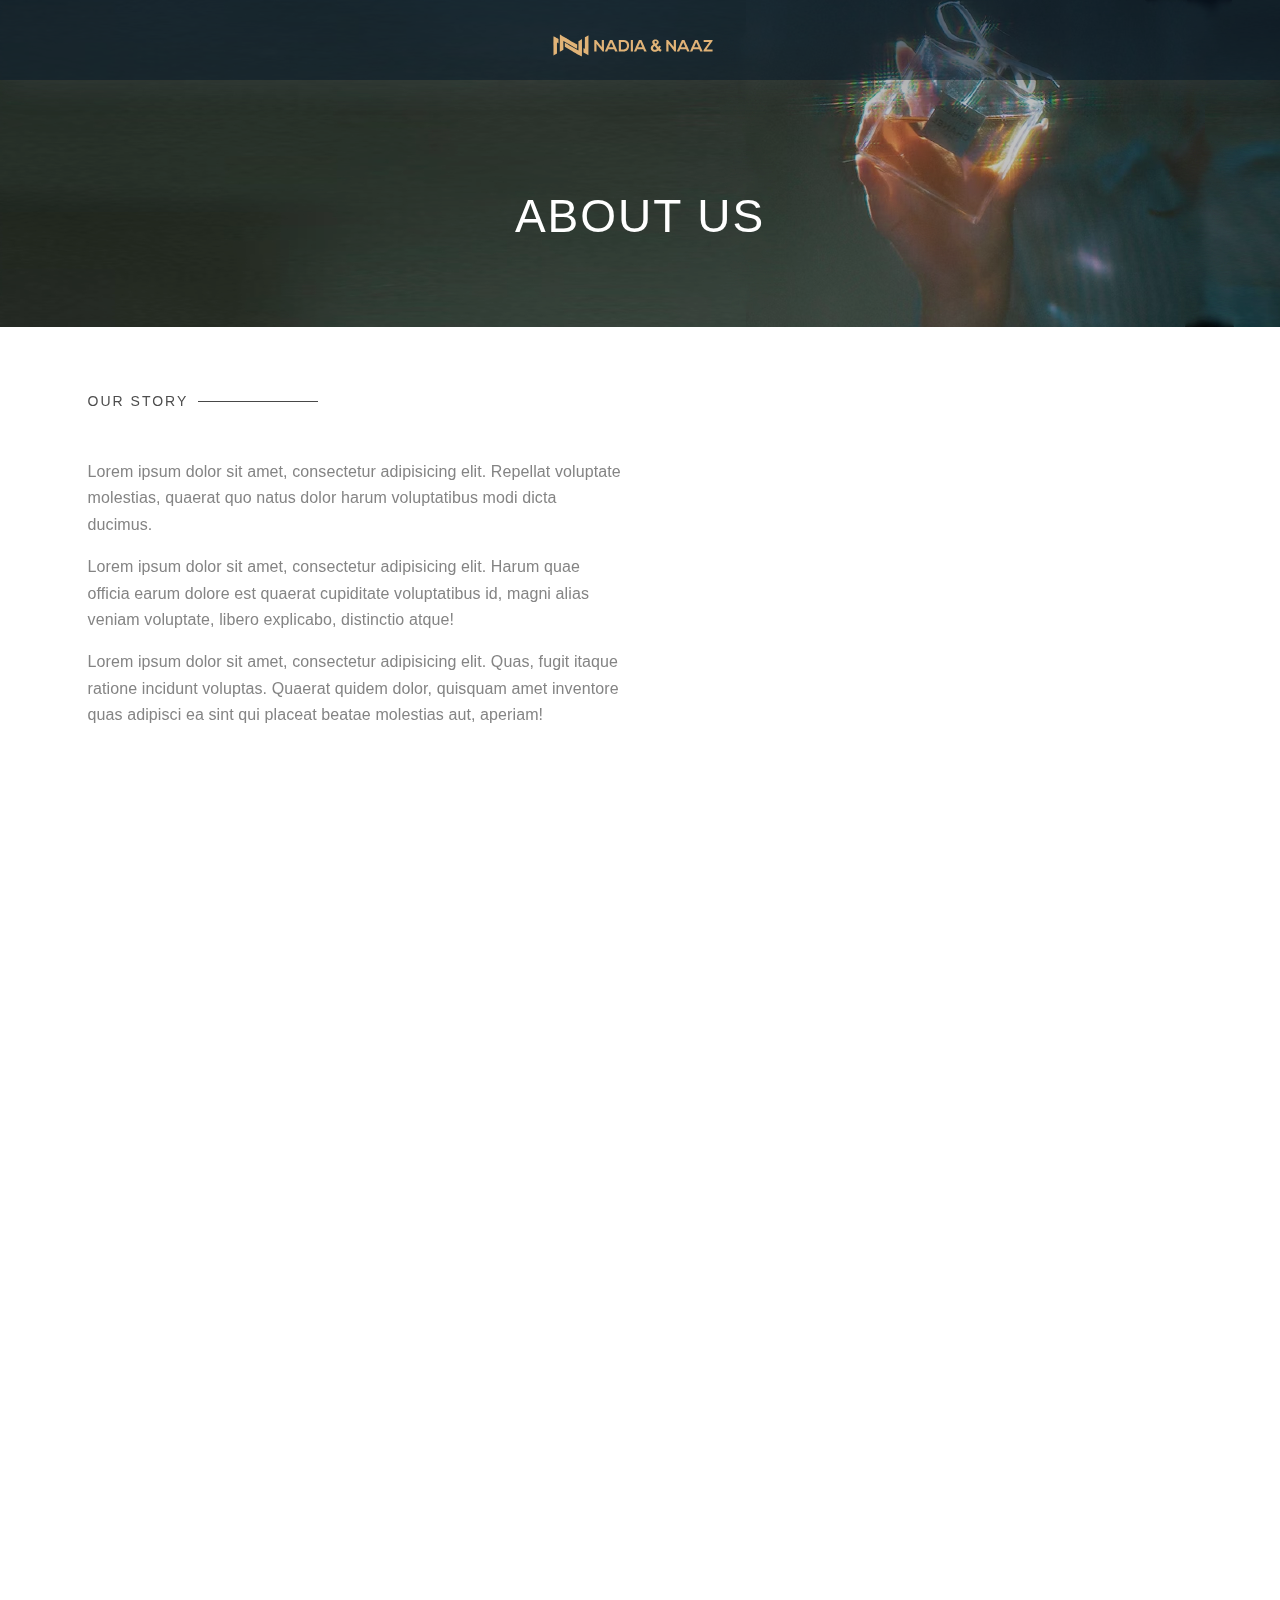
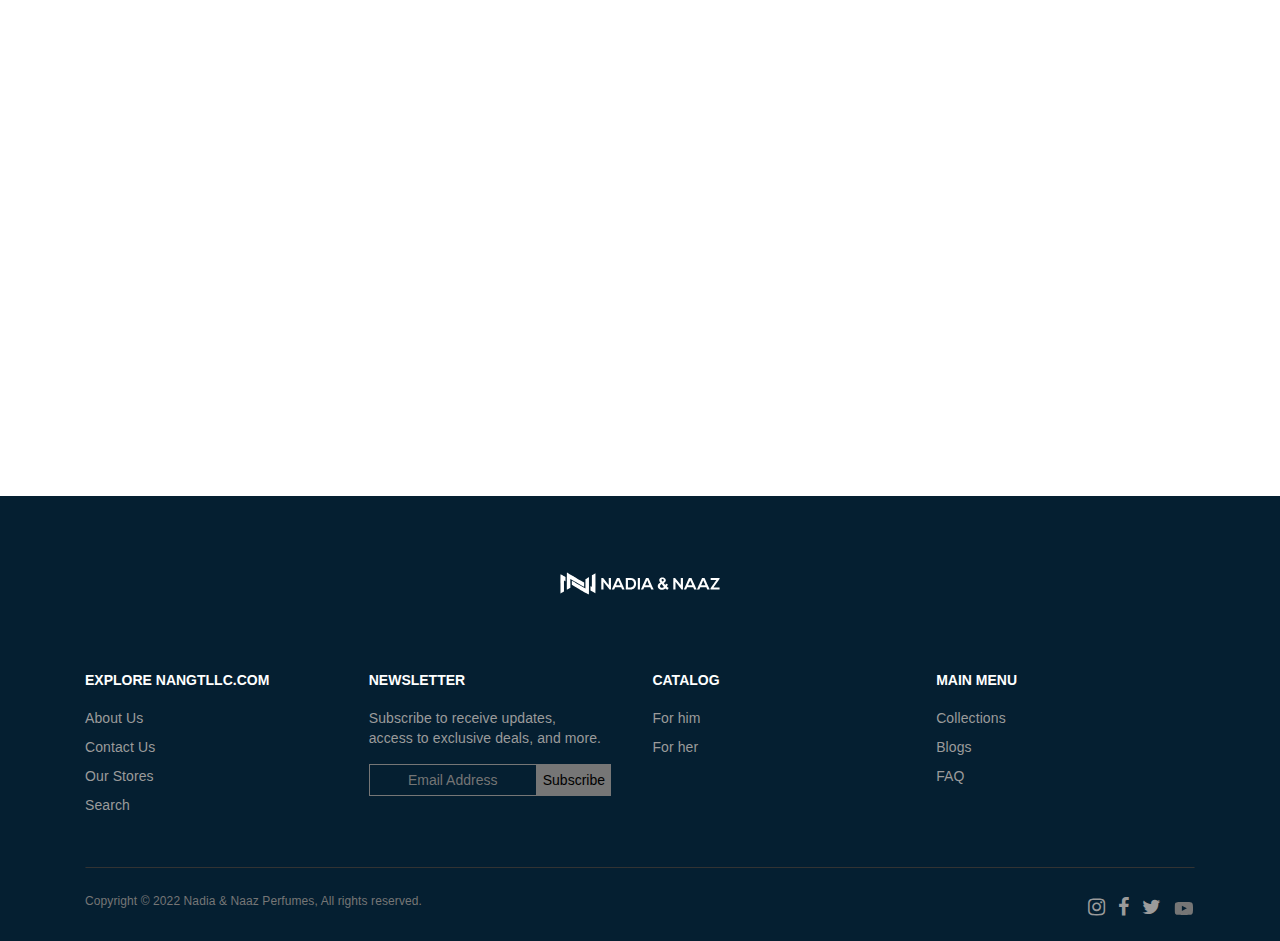
==== commit f5339520: "design fix" ====
--- a/about-us.html
+++ b/about-us.html
@@ -49,6 +49,11 @@
                 <div class="header__root js-header-root" aria-hidden="false">
                     <nav id="main-navigation" class="header__primary" role="navigation" aria-label="main navigation">
                         <ul class="header__primary__links m-0 header__primary__links1">
+                            <li class="js-header-entry">
+                                <a href="/brands.html" class="header__primary__button js-header-link">
+                                    <span>Brands</span>
+                                </a>
+                            </li>
                             <li class="js-header-entry nested_link">
                                 <a href="/" class="header__primary__button js-header-link">
                                     <span>Collections</span>
@@ -87,45 +92,13 @@
                                 </ul>
                             </li>
                             <li class="js-header-entry">
-                                <a href="/" class="header__primary__button js-header-link">
-                                    <span>Catalog</span>
-                                </a>
-                                <ul class="extras">
-                                    <li>
-                                        <a href="/">
-                                            <span>Catalog 1</span>
-                                        </a>
-                                    </li>
-                                    <li>
-                                        <a href="/">
-                                            <span>Catalog 2</span>
-                                        </a>
-                                    </li>
-                                    <li>
-                                        <a href="/">
-                                            <span>Catalog 3</span>
-                                        </a>
-                                    </li>
-                                </ul>
-                            </li>
-                            <li class="js-header-entry">
-                                <a href="/brands.html" class="header__primary__button js-header-link">
-                                    <span>Brands</span>
-                                </a>
-                            </li>
-                            <li class="js-header-entry">
-                                <a href="/faq.html" class="header__primary__button js-header-link">
-                                    <span>FAQs</span>
+                                <a href="/about-us.html" class="header__primary__button js-header-link">
+                                    <span>About us</span>
                                 </a>
                             </li>
                             <li class="js-header-entry">
                                 <a href="/blogs.html" class="header__primary__button js-header-link">
                                     <span>Blogs</span>
-                                </a>
-                            </li>
-                            <li class="js-header-entry">
-                                <a href="/about-us.html" class="header__primary__button js-header-link">
-                                    <span>About us</span>
                                 </a>
                             </li>
                             <li class="js-header-entry">
@@ -155,83 +128,56 @@
                     </ul>
                 </div>
                 <ul class="header__primary__links m-0 header__primary__links1">
-                    <li class="js-header-entry nested_link">
-                        <a href="/" class="header__primary__button js-header-link">
-                            <span>Collections</span>
-                        </a>
-                        <ul class="extras">
-                            <li>
-                                <a href="/">
-                                    <span>All</span>
-                                </a>
-                            </li>
-                            <li>
-                                <a href="/">
-                                    <span>BOUQUET</span>
-                                </a>
-                            </li>
-                            <li>
-                                <a href="/">
-                                    <span>EDICT</span>
-                                </a>
-                            </li>
-                            <li>
-                                <a href="/">
-                                    <span>All</span>
-                                </a>
-                            </li>
-                            <li>
-                                <a href="/">
-                                    <span>BOUQUET </span>
-                                </a>
-                            </li>
-                            <li>
-                                <a href="/">
-                                    <span>EDICT</span>
-                                </a>
-                            </li>
-                        </ul>
-                    </li>
-                    <li class="js-header-entry">
-                        <a href="/" class="header__primary__button js-header-link">
-                            <span>Catalog</span>
-                        </a>
-                        <ul class="extras">
-                            <li>
-                                <a href="/">
-                                    <span>Catalog 1</span>
-                                </a>
-                            </li>
-                            <li>
-                                <a href="/">
-                                    <span>Catalog 2</span>
-                                </a>
-                            </li>
-                            <li>
-                                <a href="/">
-                                    <span>Catalog 3</span>
-                                </a>
-                            </li>
-                        </ul>
-                    </li>
                     <li class="js-header-entry">
                         <a href="/brands.html" class="header__primary__button js-header-link">
                             <span>Brands</span>
                         </a>
                     </li>
+                    <li class="js-header-entry nested_link">
+                        <a href="/" class="header__primary__button js-header-link">
+                            <span>Collections</span>
+                        </a>
+                        <ul class="pl-2">
+                            <li>
+                                <a href="/">
+                                    <span>All</span>
+                                </a>
+                            </li>
+                            <li>
+                                <a href="/">
+                                    <span>BOUQUET</span>
+                                </a>
+                            </li>
+                            <li>
+                                <a href="/">
+                                    <span>EDICT</span>
+                                </a>
+                            </li>
+                            <li>
+                                <a href="/">
+                                    <span>All</span>
+                                </a>
+                            </li>
+                            <li>
+                                <a href="/">
+                                    <span>BOUQUET </span>
+                                </a>
+                            </li>
+                            <li>
+                                <a href="/">
+                                    <span>EDICT</span>
+                                </a>
+                            </li>
+                        </ul>
+                    </li>
                     <li class="js-header-entry">
-                        <a href="/faq.html" class="header__primary__button js-header-link">
-                            <span>FAQs</span>
+                        <a href="/about-us.html" class="header__primary__button js-header-link">
+                            <span>About us</span>
                         </a>
                     </li>
                     <li class="js-header-entry">
                         <a href="/blogs.html" class="header__primary__button js-header-link">
                             <span>Blogs</span>
-                        </a>
-                    </li>
-                    <li class="js-header-entry">
-                        <a href="/about-us.html" class="header__primary__button js-header-link">
-                            <span>About us</span>
                         </a>
                     </li>
                     <li class="js-header-entry">
--- a/css/tooplate-gymso-style.css
+++ b/css/tooplate-gymso-style.css
@@ -10,7 +10,7 @@
 
 /* Handle */
 ::-webkit-scrollbar-thumb {
-    background: #000;
+    background: #0D1E32;
 }
 
 /* Handle on hover */
@@ -233,7 +233,7 @@
 }
 
 .product-details h4 a:hover {
-    color: #5e59596b;
+    color: #0d1e3287;
 }
 
 .product-details p {
@@ -255,7 +255,7 @@
 
 .product-price {
     font-size: 18px;
-    color: #5e59596b;
+    color: #0d1e3287;
     font-weight: 600;
 }
 
@@ -4717,7 +4717,7 @@
 body {
     -webkit-font-smoothing: antialiased;
     -webkit-text-size-adjust: 100%;
-    color: #333;
+    color: #051f31;
     font-family: Helvetica, Open-Sans, "sans-serif-light", sans-serif;
     font-size: .875rem;
     font-weight: 300;
@@ -15854,7 +15854,7 @@
 
 .header__outer {
     transition: .5s;
-    background-color: #5e59596b;
+    background-color: #0d1e3287;
     box-shadow: rgba(100, 100, 111, 0.2) 0px 7px 29px 0px;
     height: 100%
 }
@@ -15978,7 +15978,7 @@
 }
 
 .header__primary__button {
-    color: #1d1d1d;
+    color: #ffffff;
     font-size: .75rem;
     height: 2.25rem;
     justify-content: space-between;
@@ -18353,7 +18353,7 @@
 }
 
 .footer {
-    background-color: #000;
+    background-color: #051f31;
     color: #fff;
     overflow: auto;
     padding: 0;
@@ -56203,7 +56203,7 @@
     left: 0;
     top: 0;
     height: 100vh;
-    background: #000;
+    background: #0D1E32;
     width: 100%;
     color: #fff;
     padding: 0rem;
@@ -56273,16 +56273,16 @@
     transform: translate(0, 0);
     width: 100%;
     height: 2px;
-    background: #000;
+    background: #554025;
     transition: transform 0.3s ease, box-shadow 0.3s ease;
 }
 
 .nav-container .nav-toggle:before {
-    box-shadow: 0 10.3333333333px 0 0 #000;
+    box-shadow: 0 10.3333333333px 0 0 #554025;
 }
 
 .nav-container .nav-toggle:after {
-    box-shadow: 0 -10.3333333333px 0 0 #000;
+    box-shadow: 0 -10.3333333333px 0 0 #554025;
 }
 
 .brands .brand {
--- a/css/contact-us.css
+++ b/css/contact-us.css
@@ -366,7 +366,7 @@
 
 .contact_info_sec {
     position: absolute;
-    background-color: #2d2d2d;
+    background-color: #203331;
     color: #fff;
     right: 1px;
     top: 18%;
@@ -394,7 +394,7 @@
 }
 
 button.contact_form_submit {
-    background: linear-gradient(to top right, #9b9b9b -5%, #9b9b9b 100%);
+    background: linear-gradient(to top right, #376963 -5%, #376963 100%);
     border: none;
     color: #fff;
     padding: 10px 15px;
--- a/css/contact-us.css
+++ b/css/contact-us.css
@@ -366,7 +366,7 @@
 
 .contact_info_sec {
     position: absolute;
-    background-color: #2d2d2d;
+    background-color: #203331;
     color: #fff;
     right: 1px;
     top: 18%;
@@ -394,7 +394,7 @@
 }
 
 button.contact_form_submit {
-    background: linear-gradient(to top right, #9b9b9b -5%, #9b9b9b 100%);
+    background: linear-gradient(to top right, #376963 -5%, #376963 100%);
     border: none;
     color: #fff;
     padding: 10px 15px;
